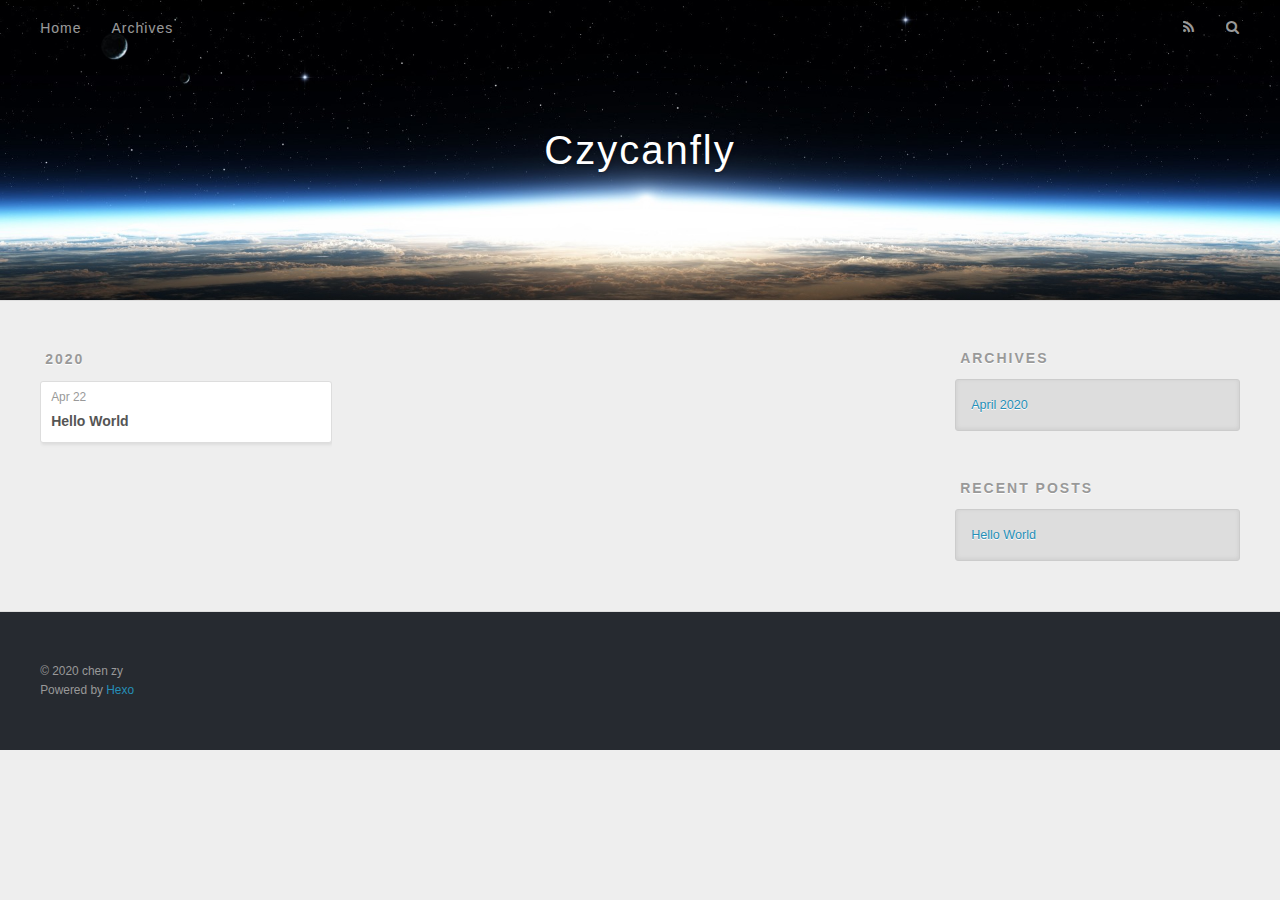
==== archives/index.html @ 30acceb9 "Site updated: 2020-04-22 15:15:13" ====
<!DOCTYPE html>
<html>
<head>
  <meta charset="utf-8">
  

  
  <title>Archives | Czycanfly</title>
  <meta name="viewport" content="width=device-width, initial-scale=1, maximum-scale=1">
  <meta property="og:type" content="website">
<meta property="og:title" content="Czycanfly">
<meta property="og:url" content="http://yoursite.com/archives/index.html">
<meta property="og:site_name" content="Czycanfly">
<meta property="article:author" content="chen zy">
<meta name="twitter:card" content="summary">
  
    <link rel="alternate" href="/atom.xml" title="Czycanfly" type="application/atom+xml">
  
  
    <link rel="icon" href="/favicon.png">
  
  
    <link href="//fonts.googleapis.com/css?family=Source+Code+Pro" rel="stylesheet" type="text/css">
  
  
<link rel="stylesheet" href="/css/style.css">

<meta name="generator" content="Hexo 4.2.0"></head>

<body>
  <div id="container">
    <div id="wrap">
      <header id="header">
  <div id="banner"></div>
  <div id="header-outer" class="outer">
    <div id="header-title" class="inner">
      <h1 id="logo-wrap">
        <a href="/" id="logo">Czycanfly</a>
      </h1>
      
    </div>
    <div id="header-inner" class="inner">
      <nav id="main-nav">
        <a id="main-nav-toggle" class="nav-icon"></a>
        
          <a class="main-nav-link" href="/">Home</a>
        
          <a class="main-nav-link" href="/archives">Archives</a>
        
      </nav>
      <nav id="sub-nav">
        
          <a id="nav-rss-link" class="nav-icon" href="/atom.xml" title="RSS Feed"></a>
        
        <a id="nav-search-btn" class="nav-icon" title="Search"></a>
      </nav>
      <div id="search-form-wrap">
        <form action="//google.com/search" method="get" accept-charset="UTF-8" class="search-form"><input type="search" name="q" class="search-form-input" placeholder="Search"><button type="submit" class="search-form-submit">&#xF002;</button><input type="hidden" name="sitesearch" value="http://yoursite.com"></form>
      </div>
    </div>
  </div>
</header>
      <div class="outer">
        <section id="main">
  
  
    
    
      
      
      <section class="archives-wrap">
        <div class="archive-year-wrap">
          <a href="/archives/2020" class="archive-year">2020</a>
        </div>
        <div class="archives">
    
    <article class="archive-article archive-type-post">
  <div class="archive-article-inner">
    <header class="archive-article-header">
      <a href="/2020/04/22/hello-world/" class="archive-article-date">
  <time datetime="2020-04-22T02:57:32.406Z" itemprop="datePublished">Apr 22</time>
</a>
      
  
    <h1 itemprop="name">
      <a class="archive-article-title" href="/2020/04/22/hello-world/">Hello World</a>
    </h1>
  

    </header>
  </div>
</article>
  
  
    </div></section>
  


</section>
        
          <aside id="sidebar">
  
    

  
    

  
    
  
    
  <div class="widget-wrap">
    <h3 class="widget-title">Archives</h3>
    <div class="widget">
      <ul class="archive-list"><li class="archive-list-item"><a class="archive-list-link" href="/archives/2020/04/">April 2020</a></li></ul>
    </div>
  </div>


  
    
  <div class="widget-wrap">
    <h3 class="widget-title">Recent Posts</h3>
    <div class="widget">
      <ul>
        
          <li>
            <a href="/2020/04/22/hello-world/">Hello World</a>
          </li>
        
      </ul>
    </div>
  </div>

  
</aside>
        
      </div>
      <footer id="footer">
  
  <div class="outer">
    <div id="footer-info" class="inner">
      &copy; 2020 chen zy<br>
      Powered by <a href="http://hexo.io/" target="_blank">Hexo</a>
    </div>
  </div>
</footer>
    </div>
    <nav id="mobile-nav">
  
    <a href="/" class="mobile-nav-link">Home</a>
  
    <a href="/archives" class="mobile-nav-link">Archives</a>
  
</nav>
    

<script src="//ajax.googleapis.com/ajax/libs/jquery/2.0.3/jquery.min.js"></script>


  
<link rel="stylesheet" href="/fancybox/jquery.fancybox.css">

  
<script src="/fancybox/jquery.fancybox.pack.js"></script>




<script src="/js/script.js"></script>




  </div>
</body>
</html>
---- css/style.css ----
body {
  width: 100%;
}
body:before,
body:after {
  content: "";
  display: table;
}
body:after {
  clear: both;
}
html,
body,
div,
span,
applet,
object,
iframe,
h1,
h2,
h3,
h4,
h5,
h6,
p,
blockquote,
pre,
a,
abbr,
acronym,
address,
big,
cite,
code,
del,
dfn,
em,
img,
ins,
kbd,
q,
s,
samp,
small,
strike,
strong,
sub,
sup,
tt,
var,
dl,
dt,
dd,
ol,
ul,
li,
fieldset,
form,
label,
legend,
table,
caption,
tbody,
tfoot,
thead,
tr,
th,
td {
  margin: 0;
  padding: 0;
  border: 0;
  outline: 0;
  font-weight: inherit;
  font-style: inherit;
  font-family: inherit;
  font-size: 100%;
  vertical-align: baseline;
}
body {
  line-height: 1;
  color: #000;
  background: #fff;
}
ol,
ul {
  list-style: none;
}
table {
  border-collapse: separate;
  border-spacing: 0;
  vertical-align: middle;
}
caption,
th,
td {
  text-align: left;
  font-weight: normal;
  vertical-align: middle;
}
a img {
  border: none;
}
input,
button {
  margin: 0;
  padding: 0;
}
input::-moz-focus-inner,
button::-moz-focus-inner {
  border: 0;
  padding: 0;
}
@font-face {
  font-family: FontAwesome;
  font-style: normal;
  font-weight: normal;
  src: url("fonts/fontawesome-webfont.eot?v=#4.0.3");
  src: url("fonts/fontawesome-webfont.eot?#iefix&v=#4.0.3") format("embedded-opentype"), url("fonts/fontawesome-webfont.woff?v=#4.0.3") format("woff"), url("fonts/fontawesome-webfont.ttf?v=#4.0.3") format("truetype"), url("fonts/fontawesome-webfont.svg#fontawesomeregular?v=#4.0.3") format("svg");
}
html,
body,
#container {
  height: 100%;
}
body {
  background: #eee;
  font: 14px -apple-system, BlinkMacSystemFont, "Segoe UI", "Roboto", "Oxygen", "Ubuntu", "Cantarell", "Fira Sans", "Droid Sans", "Helvetica Neue", sans-serif;
  -webkit-text-size-adjust: 100%;
}
.outer {
  max-width: 1220px;
  margin: 0 auto;
  padding: 0 20px;
}
.outer:before,
.outer:after {
  content: "";
  display: table;
}
.outer:after {
  clear: both;
}
.inner {
  display: inline;
  float: left;
  width: 98.33333333333333%;
  margin: 0 0.833333333333333%;
}
.left,
.alignleft {
  float: left;
}
.right,
.alignright {
  float: right;
}
.clear {
  clear: both;
}
#container {
  position: relative;
}
.mobile-nav-on {
  overflow: hidden;
}
#wrap {
  height: 100%;
  width: 100%;
  position: absolute;
  top: 0;
  left: 0;
  -webkit-transition: 0.2s ease-out;
  -moz-transition: 0.2s ease-out;
  -ms-transition: 0.2s ease-out;
  transition: 0.2s ease-out;
  z-index: 1;
  background: #eee;
}
.mobile-nav-on #wrap {
  left: 280px;
}
@media screen and (min-width: 768px) {
  #main {
    display: inline;
    float: left;
    width: 73.33333333333333%;
    margin: 0 0.833333333333333%;
  }
}
.article-date,
.article-category-link,
.archive-year,
.widget-title {
  text-decoration: none;
  text-transform: uppercase;
  letter-spacing: 2px;
  color: #999;
  margin-bottom: 1em;
  margin-left: 5px;
  line-height: 1em;
  text-shadow: 0 1px #fff;
  font-weight: bold;
}
.article-inner,
.archive-article-inner {
  background: #fff;
  -webkit-box-shadow: 1px 2px 3px #ddd;
  box-shadow: 1px 2px 3px #ddd;
  border: 1px solid #ddd;
  border-radius: 3px;
}
.article-entry h1,
.widget h1 {
  font-size: 2em;
}
.article-entry h2,
.widget h2 {
  font-size: 1.5em;
}
.article-entry h3,
.widget h3 {
  font-size: 1.3em;
}
.article-entry h4,
.widget h4 {
  font-size: 1.2em;
}
.article-entry h5,
.widget h5 {
  font-size: 1em;
}
.article-entry h6,
.widget h6 {
  font-size: 1em;
  color: #999;
}
.article-entry hr,
.widget hr {
  border: 1px dashed #ddd;
}
.article-entry strong,
.widget strong {
  font-weight: bold;
}
.article-entry em,
.widget em,
.article-entry cite,
.widget cite {
  font-style: italic;
}
.article-entry sup,
.widget sup,
.article-entry sub,
.widget sub {
  font-size: 0.75em;
  line-height: 0;
  position: relative;
  vertical-align: baseline;
}
.article-entry sup,
.widget sup {
  top: -0.5em;
}
.article-entry sub,
.widget sub {
  bottom: -0.2em;
}
.article-entry small,
.widget small {
  font-size: 0.85em;
}
.article-entry acronym,
.widget acronym,
.article-entry abbr,
.widget abbr {
  border-bottom: 1px dotted;
}
.article-entry ul,
.widget ul,
.article-entry ol,
.widget ol,
.article-entry dl,
.widget dl {
  margin: 0 20px;
  line-height: 1.6em;
}
.article-entry ul ul,
.widget ul ul,
.article-entry ol ul,
.widget ol ul,
.article-entry ul ol,
.widget ul ol,
.article-entry ol ol,
.widget ol ol {
  margin-top: 0;
  margin-bottom: 0;
}
.article-entry ul,
.widget ul {
  list-style: disc;
}
.article-entry ol,
.widget ol {
  list-style: decimal;
}
.article-entry dt,
.widget dt {
  font-weight: bold;
}
#header {
  height: 300px;
  position: relative;
  border-bottom: 1px solid #ddd;
}
#header:before,
#header:after {
  content: "";
  position: absolute;
  left: 0;
  right: 0;
  height: 40px;
}
#header:before {
  top: 0;
  background: -webkit-linear-gradient(rgba(0,0,0,0.2), transparent);
  background: -moz-linear-gradient(rgba(0,0,0,0.2), transparent);
  background: -ms-linear-gradient(rgba(0,0,0,0.2), transparent);
  background: linear-gradient(rgba(0,0,0,0.2), transparent);
}
#header:after {
  bottom: 0;
  background: -webkit-linear-gradient(transparent, rgba(0,0,0,0.2));
  background: -moz-linear-gradient(transparent, rgba(0,0,0,0.2));
  background: -ms-linear-gradient(transparent, rgba(0,0,0,0.2));
  background: linear-gradient(transparent, rgba(0,0,0,0.2));
}
#header-outer {
  height: 100%;
  position: relative;
}
#header-inner {
  position: relative;
  overflow: hidden;
}
#banner {
  position: absolute;
  top: 0;
  left: 0;
  width: 100%;
  height: 100%;
  background: url("images/banner.jpg") center #000;
  -webkit-background-size: cover;
  -moz-background-size: cover;
  background-size: cover;
  z-index: -1;
}
#header-title {
  text-align: center;
  height: 40px;
  position: absolute;
  top: 50%;
  left: 0;
  margin-top: -20px;
}
#logo,
#subtitle {
  text-decoration: none;
  color: #fff;
  font-weight: 300;
  text-shadow: 0 1px 4px rgba(0,0,0,0.3);
}
#logo {
  font-size: 40px;
  line-height: 40px;
  letter-spacing: 2px;
}
#subtitle {
  font-size: 16px;
  line-height: 16px;
  letter-spacing: 1px;
}
#subtitle-wrap {
  margin-top: 16px;
}
#main-nav {
  float: left;
  margin-left: -15px;
}
.nav-icon,
.main-nav-link {
  float: left;
  color: #fff;
  opacity: 0.6;
  text-decoration: none;
  text-shadow: 0 1px rgba(0,0,0,0.2);
  -webkit-transition: opacity 0.2s;
  -moz-transition: opacity 0.2s;
  -ms-transition: opacity 0.2s;
  transition: opacity 0.2s;
  display: block;
  padding: 20px 15px;
}
.nav-icon:hover,
.main-nav-link:hover {
  opacity: 1;
}
.nav-icon {
  font-family: FontAwesome;
  text-align: center;
  font-size: 14px;
  width: 14px;
  height: 14px;
  padding: 20px 15px;
  position: relative;
  cursor: pointer;
}
.main-nav-link {
  font-weight: 300;
  letter-spacing: 1px;
}
@media screen and (max-width: 479px) {
  .main-nav-link {
    display: none;
  }
}
#main-nav-toggle {
  display: none;
}
#main-nav-toggle:before {
  content: "\f0c9";
}
@media screen and (max-width: 479px) {
  #main-nav-toggle {
    display: block;
  }
}
#sub-nav {
  float: right;
  margin-right: -15px;
}
#nav-rss-link:before {
  content: "\f09e";
}
#nav-search-btn:before {
  content: "\f002";
}
#search-form-wrap {
  position: absolute;
  top: 15px;
  width: 150px;
  height: 30px;
  right: -150px;
  opacity: 0;
  -webkit-transition: 0.2s ease-out;
  -moz-transition: 0.2s ease-out;
  -ms-transition: 0.2s ease-out;
  transition: 0.2s ease-out;
}
#search-form-wrap.on {
  opacity: 1;
  right: 0;
}
@media screen and (max-width: 479px) {
  #search-form-wrap {
    width: 100%;
    right: -100%;
  }
}
.search-form {
  position: absolute;
  top: 0;
  left: 0;
  right: 0;
  background: #fff;
  padding: 5px 15px;
  border-radius: 15px;
  -webkit-box-shadow: 0 0 10px rgba(0,0,0,0.3);
  box-shadow: 0 0 10px rgba(0,0,0,0.3);
}
.search-form-input {
  border: none;
  background: none;
  color: #555;
  width: 100%;
  font: 13px -apple-system, BlinkMacSystemFont, "Segoe UI", "Roboto", "Oxygen", "Ubuntu", "Cantarell", "Fira Sans", "Droid Sans", "Helvetica Neue", sans-serif;
  outline: none;
}
.search-form-input::-webkit-search-results-decoration,
.search-form-input::-webkit-search-cancel-button {
  -webkit-appearance: none;
}
.search-form-submit {
  position: absolute;
  top: 50%;
  right: 10px;
  margin-top: -7px;
  font: 13px FontAwesome;
  border: none;
  background: none;
  color: #bbb;
  cursor: pointer;
}
.search-form-submit:hover,
.search-form-submit:focus {
  color: #777;
}
.article {
  margin: 50px 0;
}
.article-inner {
  overflow: hidden;
}
.article-meta:before,
.article-meta:after {
  content: "";
  display: table;
}
.article-meta:after {
  clear: both;
}
.article-date {
  float: left;
}
.article-category {
  float: left;
  line-height: 1em;
  color: #ccc;
  text-shadow: 0 1px #fff;
  margin-left: 8px;
}
.article-category:before {
  content: "\2022";
}
.article-category-link {
  margin: 0 12px 1em;
}
.article-header {
  padding: 20px 20px 0;
}
.article-title {
  text-decoration: none;
  font-size: 2em;
  font-weight: bold;
  color: #555;
  line-height: 1.1em;
  -webkit-transition: color 0.2s;
  -moz-transition: color 0.2s;
  -ms-transition: color 0.2s;
  transition: color 0.2s;
}
a.article-title:hover {
  color: #258fb8;
}
.article-entry {
  color: #555;
  padding: 0 20px;
}
.article-entry:before,
.article-entry:after {
  content: "";
  display: table;
}
.article-entry:after {
  clear: both;
}
.article-entry p,
.article-entry table {
  line-height: 1.6em;
  margin: 1.6em 0;
}
.article-entry h1,
.article-entry h2,
.article-entry h3,
.article-entry h4,
.article-entry h5,
.article-entry h6 {
  font-weight: bold;
}
.article-entry h1,
.article-entry h2,
.article-entry h3,
.article-entry h4,
.article-entry h5,
.article-entry h6 {
  line-height: 1.1em;
  margin: 1.1em 0;
}
.article-entry a {
  color: #258fb8;
  text-decoration: none;
}
.article-entry a:hover {
  text-decoration: underline;
}
.article-entry ul,
.article-entry ol,
.article-entry dl {
  margin-top: 1.6em;
  margin-bottom: 1.6em;
}
.article-entry img,
.article-entry video {
  max-width: 100%;
  height: auto;
  display: block;
  margin: auto;
}
.article-entry iframe {
  border: none;
}
.article-entry table {
  width: 100%;
  border-collapse: collapse;
  border-spacing: 0;
}
.article-entry th {
  font-weight: bold;
  border-bottom: 3px solid #ddd;
  padding-bottom: 0.5em;
}
.article-entry td {
  border-bottom: 1px solid #ddd;
  padding: 10px 0;
}
.article-entry blockquote {
  font-family: Georgia, "Times New Roman", serif;
  font-size: 1.4em;
  margin: 1.6em 20px;
  text-align: center;
}
.article-entry blockquote footer {
  font-size: 14px;
  margin: 1.6em 0;
  font-family: -apple-system, BlinkMacSystemFont, "Segoe UI", "Roboto", "Oxygen", "Ubuntu", "Cantarell", "Fira Sans", "Droid Sans", "Helvetica Neue", sans-serif;
}
.article-entry blockquote footer cite:before {
  content: "—";
  padding: 0 0.5em;
}
.article-entry .pullquote {
  text-align: left;
  width: 45%;
  margin: 0;
}
.article-entry .pullquote.left {
  margin-left: 0.5em;
  margin-right: 1em;
}
.article-entry .pullquote.right {
  margin-right: 0.5em;
  margin-left: 1em;
}
.article-entry .caption {
  color: #999;
  display: block;
  font-size: 0.9em;
  margin-top: 0.5em;
  position: relative;
  text-align: center;
}
.article-entry .video-container {
  position: relative;
  padding-top: 56.25%;
  height: 0;
  overflow: hidden;
}
.article-entry .video-container iframe,
.article-entry .video-container object,
.article-entry .video-container embed {
  position: absolute;
  top: 0;
  left: 0;
  width: 100%;
  height: 100%;
  margin-top: 0;
}
.article-more-link a {
  display: inline-block;
  line-height: 1em;
  padding: 6px 15px;
  border-radius: 15px;
  background: #eee;
  color: #999;
  text-shadow: 0 1px #fff;
  text-decoration: none;
}
.article-more-link a:hover {
  background: #258fb8;
  color: #fff;
  text-decoration: none;
  text-shadow: 0 1px #1e7293;
}
.article-footer {
  font-size: 0.85em;
  line-height: 1.6em;
  border-top: 1px solid #ddd;
  padding-top: 1.6em;
  margin: 0 20px 20px;
}
.article-footer:before,
.article-footer:after {
  content: "";
  display: table;
}
.article-footer:after {
  clear: both;
}
.article-footer a {
  color: #999;
  text-decoration: none;
}
.article-footer a:hover {
  color: #555;
}
.article-tag-list-item {
  float: left;
  margin-right: 10px;
}
.article-tag-list-link:before {
  content: "#";
}
.article-comment-link {
  float: right;
}
.article-comment-link:before {
  content: "\f075";
  font-family: FontAwesome;
  padding-right: 8px;
}
.article-share-link {
  cursor: pointer;
  float: right;
  margin-left: 20px;
}
.article-share-link:before {
  content: "\f064";
  font-family: FontAwesome;
  padding-right: 6px;
}
#article-nav {
  position: relative;
}
#article-nav:before,
#article-nav:after {
  content: "";
  display: table;
}
#article-nav:after {
  clear: both;
}
@media screen and (min-width: 768px) {
  #article-nav {
    margin: 50px 0;
  }
  #article-nav:before {
    width: 8px;
    height: 8px;
    position: absolute;
    top: 50%;
    left: 50%;
    margin-top: -4px;
    margin-left: -4px;
    content: "";
    border-radius: 50%;
    background: #ddd;
    -webkit-box-shadow: 0 1px 2px #fff;
    box-shadow: 0 1px 2px #fff;
  }
}
.article-nav-link-wrap {
  text-decoration: none;
  text-shadow: 0 1px #fff;
  color: #999;
  -webkit-box-sizing: border-box;
  -moz-box-sizing: border-box;
  box-sizing: border-box;
  margin-top: 50px;
  text-align: center;
  display: block;
}
.article-nav-link-wrap:hover {
  color: #555;
}
@media screen and (min-width: 768px) {
  .article-nav-link-wrap {
    width: 50%;
    margin-top: 0;
  }
}
@media screen and (min-width: 768px) {
  #article-nav-newer {
    float: left;
    text-align: right;
    padding-right: 20px;
  }
}
@media screen and (min-width: 768px) {
  #article-nav-older {
    float: right;
    text-align: left;
    padding-left: 20px;
  }
}
.article-nav-caption {
  text-transform: uppercase;
  letter-spacing: 2px;
  color: #ddd;
  line-height: 1em;
  font-weight: bold;
}
#article-nav-newer .article-nav-caption {
  margin-right: -2px;
}
.article-nav-title {
  font-size: 0.85em;
  line-height: 1.6em;
  margin-top: 0.5em;
}
.article-share-box {
  position: absolute;
  display: none;
  background: #fff;
  -webkit-box-shadow: 1px 2px 10px rgba(0,0,0,0.2);
  box-shadow: 1px 2px 10px rgba(0,0,0,0.2);
  border-radius: 3px;
  margin-left: -145px;
  overflow: hidden;
  z-index: 1;
}
.article-share-box.on {
  display: block;
}
.article-share-input {
  width: 100%;
  background: none;
  -webkit-box-sizing: border-box;
  -moz-box-sizing: border-box;
  box-sizing: border-box;
  font: 14px -apple-system, BlinkMacSystemFont, "Segoe UI", "Roboto", "Oxygen", "Ubuntu", "Cantarell", "Fira Sans", "Droid Sans", "Helvetica Neue", sans-serif;
  padding: 0 15px;
  color: #555;
  outline: none;
  border: 1px solid #ddd;
  border-radius: 3px 3px 0 0;
  height: 36px;
  line-height: 36px;
}
.article-share-links {
  background: #eee;
}
.article-share-links:before,
.article-share-links:after {
  content: "";
  display: table;
}
.article-share-links:after {
  clear: both;
}
.article-share-twitter,
.article-share-facebook,
.article-share-pinterest,
.article-share-google {
  width: 50px;
  height: 36px;
  display: block;
  float: left;
  position: relative;
  color: #999;
  text-shadow: 0 1px #fff;
}
.article-share-twitter:before,
.article-share-facebook:before,
.article-share-pinterest:before,
.article-share-google:before {
  font-size: 20px;
  font-family: FontAwesome;
  width: 20px;
  height: 20px;
  position: absolute;
  top: 50%;
  left: 50%;
  margin-top: -10px;
  margin-left: -10px;
  text-align: center;
}
.article-share-twitter:hover,
.article-share-facebook:hover,
.article-share-pinterest:hover,
.article-share-google:hover {
  color: #fff;
}
.article-share-twitter:before {
  content: "\f099";
}
.article-share-twitter:hover {
  background: #00aced;
  text-shadow: 0 1px #008abe;
}
.article-share-facebook:before {
  content: "\f09a";
}
.article-share-facebook:hover {
  background: #3b5998;
  text-shadow: 0 1px #2f477a;
}
.article-share-pinterest:before {
  content: "\f0d2";
}
.article-share-pinterest:hover {
  background: #cb2027;
  text-shadow: 0 1px #a21a1f;
}
.article-share-google:before {
  content: "\f0d5";
}
.article-share-google:hover {
  background: #dd4b39;
  text-shadow: 0 1px #be3221;
}
.article-gallery {
  background: #000;
  position: relative;
}
.article-gallery-photos {
  position: relative;
  overflow: hidden;
}
.article-gallery-img {
  display: none;
  max-width: 100%;
}
.article-gallery-img:first-child {
  display: block;
}
.article-gallery-img.loaded {
  position: absolute;
  display: block;
}
.article-gallery-img img {
  display: block;
  max-width: 100%;
  margin: 0 auto;
}
#comments {
  background: #fff;
  -webkit-box-shadow: 1px 2px 3px #ddd;
  box-shadow: 1px 2px 3px #ddd;
  padding: 20px;
  border: 1px solid #ddd;
  border-radius: 3px;
  margin: 50px 0;
}
#comments a {
  color: #258fb8;
}
.archives-wrap {
  margin: 50px 0;
}
.archives:before,
.archives:after {
  content: "";
  display: table;
}
.archives:after {
  clear: both;
}
.archive-year-wrap {
  margin-bottom: 1em;
}
.archives {
  -webkit-column-gap: 10px;
  -moz-column-gap: 10px;
  column-gap: 10px;
}
@media screen and (min-width: 480px) and (max-width: 767px) {
  .archives {
    -webkit-column-count: 2;
    -moz-column-count: 2;
    column-count: 2;
  }
}
@media screen and (min-width: 768px) {
  .archives {
    -webkit-column-count: 3;
    -moz-column-count: 3;
    column-count: 3;
  }
}
.archive-article {
  -webkit-column-break-inside: avoid;
  page-break-inside: avoid;
  overflow: hidden;
  break-inside: avoid-column;
}
.archive-article-inner {
  padding: 10px;
  margin-bottom: 15px;
}
.archive-article-title {
  text-decoration: none;
  font-weight: bold;
  color: #555;
  -webkit-transition: color 0.2s;
  -moz-transition: color 0.2s;
  -ms-transition: color 0.2s;
  transition: color 0.2s;
  line-height: 1.6em;
}
.archive-article-title:hover {
  color: #258fb8;
}
.archive-article-footer {
  margin-top: 1em;
}
.archive-article-date {
  color: #999;
  text-decoration: none;
  font-size: 0.85em;
  line-height: 1em;
  margin-bottom: 0.5em;
  display: block;
}
#page-nav {
  margin: 50px auto;
  background: #fff;
  -webkit-box-shadow: 1px 2px 3px #ddd;
  box-shadow: 1px 2px 3px #ddd;
  border: 1px solid #ddd;
  border-radius: 3px;
  text-align: center;
  color: #999;
  overflow: hidden;
}
#page-nav:before,
#page-nav:after {
  content: "";
  display: table;
}
#page-nav:after {
  clear: both;
}
#page-nav a,
#page-nav span {
  padding: 10px 20px;
  line-height: 1;
  height: 2ex;
}
#page-nav a {
  color: #999;
  text-decoration: none;
}
#page-nav a:hover {
  background: #999;
  color: #fff;
}
#page-nav .prev {
  float: left;
}
#page-nav .next {
  float: right;
}
#page-nav .page-number {
  display: inline-block;
}
@media screen and (max-width: 479px) {
  #page-nav .page-number {
    display: none;
  }
}
#page-nav .current {
  color: #555;
  font-weight: bold;
}
#page-nav .space {
  color: #ddd;
}
#footer {
  background: #262a30;
  padding: 50px 0;
  border-top: 1px solid #ddd;
  color: #999;
}
#footer a {
  color: #258fb8;
  text-decoration: none;
}
#footer a:hover {
  text-decoration: underline;
}
#footer-info {
  line-height: 1.6em;
  font-size: 0.85em;
}
.article-entry pre,
.article-entry .highlight {
  background: #2d2d2d;
  margin: 0 -20px;
  padding: 15px 20px;
  border-style: solid;
  border-color: #ddd;
  border-width: 1px 0;
  overflow: auto;
  color: #ccc;
  line-height: 22.400000000000002px;
}
.article-entry .highlight .gutter pre,
.article-entry .gist .gist-file .gist-data .line-numbers {
  color: #666;
  font-size: 0.85em;
}
.article-entry pre,
.article-entry code {
  font-family: "Source Code Pro", Consolas, Monaco, Menlo, Consolas, monospace;
}
.article-entry code {
  background: #eee;
  text-shadow: 0 1px #fff;
  padding: 0 0.3em;
}
.article-entry pre code {
  background: none;
  text-shadow: none;
  padding: 0;
}
.article-entry .highlight pre {
  border: none;
  margin: 0;
  padding: 0;
}
.article-entry .highlight table {
  margin: 0;
  width: auto;
}
.article-entry .highlight td {
  border: none;
  padding: 0;
}
.article-entry .highlight figcaption {
  font-size: 0.85em;
  color: #999;
  line-height: 1em;
  margin-bottom: 1em;
}
.article-entry .highlight figcaption:before,
.article-entry .highlight figcaption:after {
  content: "";
  display: table;
}
.article-entry .highlight figcaption:after {
  clear: both;
}
.article-entry .highlight figcaption a {
  float: right;
}
.article-entry .highlight .gutter pre {
  text-align: right;
  padding-right: 20px;
}
.article-entry .highlight .line {
  height: 22.400000000000002px;
}
.article-entry .highlight .line.marked {
  background: #515151;
}
.article-entry .gist {
  margin: 0 -20px;
  border-style: solid;
  border-color: #ddd;
  border-width: 1px 0;
  background: #2d2d2d;
  padding: 15px 20px 15px 0;
}
.article-entry .gist .gist-file {
  border: none;
  font-family: "Source Code Pro", Consolas, Monaco, Menlo, Consolas, monospace;
  margin: 0;
}
.article-entry .gist .gist-file .gist-data {
  background: none;
  border: none;
}
.article-entry .gist .gist-file .gist-data .line-numbers {
  background: none;
  border: none;
  padding: 0 20px 0 0;
}
.article-entry .gist .gist-file .gist-data .line-data {
  padding: 0 !important;
}
.article-entry .gist .gist-file .highlight {
  margin: 0;
  padding: 0;
  border: none;
}
.article-entry .gist .gist-file .gist-meta {
  background: #2d2d2d;
  color: #999;
  font: 0.85em -apple-system, BlinkMacSystemFont, "Segoe UI", "Roboto", "Oxygen", "Ubuntu", "Cantarell", "Fira Sans", "Droid Sans", "Helvetica Neue", sans-serif;
  text-shadow: 0 0;
  padding: 0;
  margin-top: 1em;
  margin-left: 20px;
}
.article-entry .gist .gist-file .gist-meta a {
  color: #258fb8;
  font-weight: normal;
}
.article-entry .gist .gist-file .gist-meta a:hover {
  text-decoration: underline;
}
pre .comment,
pre .title {
  color: #999;
}
pre .variable,
pre .attribute,
pre .tag,
pre .regexp,
pre .ruby .constant,
pre .xml .tag .title,
pre .xml .pi,
pre .xml .doctype,
pre .html .doctype,
pre .css .id,
pre .css .class,
pre .css .pseudo {
  color: #f2777a;
}
pre .number,
pre .preprocessor,
pre .built_in,
pre .literal,
pre .params,
pre .constant {
  color: #f99157;
}
pre .class,
pre .ruby .class .title,
pre .css .rules .attribute {
  color: #9c9;
}
pre .string,
pre .value,
pre .inheritance,
pre .header,
pre .ruby .symbol,
pre .xml .cdata {
  color: #9c9;
}
pre .css .hexcolor {
  color: #6cc;
}
pre .function,
pre .python .decorator,
pre .python .title,
pre .ruby .function .title,
pre .ruby .title .keyword,
pre .perl .sub,
pre .javascript .title,
pre .coffeescript .title {
  color: #69c;
}
pre .keyword,
pre .javascript .function {
  color: #c9c;
}
@media screen and (max-width: 479px) {
  #mobile-nav {
    position: absolute;
    top: 0;
    left: 0;
    width: 280px;
    height: 100%;
    background: #191919;
    border-right: 1px solid #fff;
  }
}
@media screen and (max-width: 479px) {
  .mobile-nav-link {
    display: block;
    color: #999;
    text-decoration: none;
    padding: 15px 20px;
    font-weight: bold;
  }
  .mobile-nav-link:hover {
    color: #fff;
  }
}
@media screen and (min-width: 768px) {
  #sidebar {
    display: inline;
    float: left;
    width: 23.333333333333332%;
    margin: 0 0.833333333333333%;
  }
}
.widget-wrap {
  margin: 50px 0;
}
.widget {
  color: #777;
  text-shadow: 0 1px #fff;
  background: #ddd;
  -webkit-box-shadow: 0 -1px 4px #ccc inset;
  box-shadow: 0 -1px 4px #ccc inset;
  border: 1px solid #ccc;
  padding: 15px;
  border-radius: 3px;
}
.widget a {
  color: #258fb8;
  text-decoration: none;
}
.widget a:hover {
  text-decoration: underline;
}
.widget ul ul,
.widget ol ul,
.widget dl ul,
.widget ul ol,
.widget ol ol,
.widget dl ol,
.widget ul dl,
.widget ol dl,
.widget dl dl {
  margin-left: 15px;
  list-style: disc;
}
.widget {
  line-height: 1.6em;
  word-wrap: break-word;
  font-size: 0.9em;
}
.widget ul,
.widget ol {
  list-style: none;
  margin: 0;
}
.widget ul ul,
.widget ol ul,
.widget ul ol,
.widget ol ol {
  margin: 0 20px;
}
.widget ul ul,
.widget ol ul {
  list-style: disc;
}
.widget ul ol,
.widget ol ol {
  list-style: decimal;
}
.category-list-count,
.tag-list-count,
.archive-list-count {
  padding-left: 5px;
  color: #999;
  font-size: 0.85em;
}
.category-list-count:before,
.tag-list-count:before,
.archive-list-count:before {
  content: "(";
}
.category-list-count:after,
.tag-list-count:after,
.archive-list-count:after {
  content: ")";
}
.tagcloud a {
  margin-right: 5px;
  display: inline-block;
}
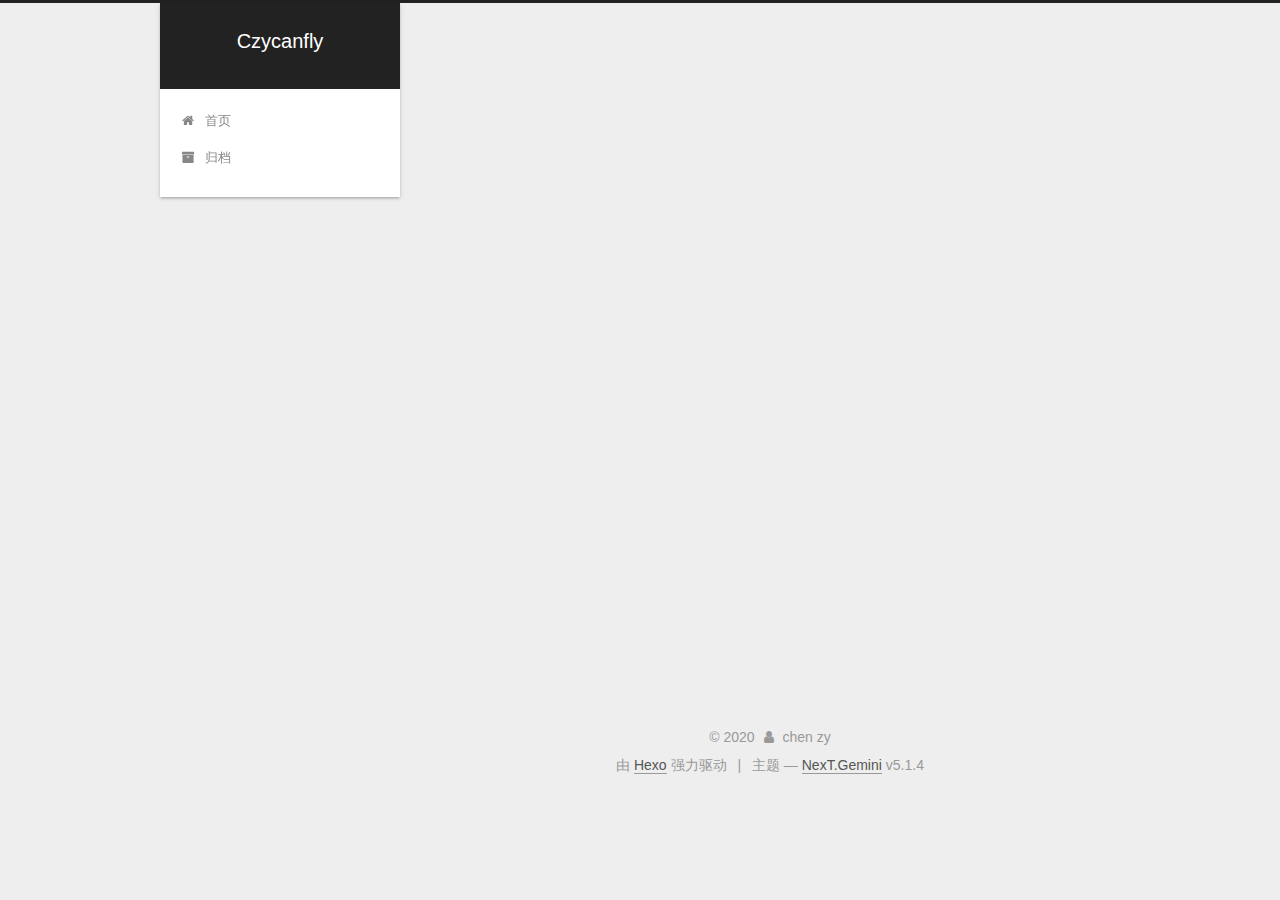
==== commit 19375569: "Site updated: 2020-04-22 15:53:08" ====
--- a/archives/index.html
+++ b/archives/index.html
@@ -1,177 +1,594 @@
 <!DOCTYPE html>
-<html>
+
+
+
+  
+
+
+<html class="theme-next gemini use-motion" lang="zh-Hans">
 <head>
-  <meta charset="utf-8">
-  
-
-  
-  <title>Archives | Czycanfly</title>
-  <meta name="viewport" content="width=device-width, initial-scale=1, maximum-scale=1">
-  <meta property="og:type" content="website">
+  <meta charset="UTF-8"/>
+<meta http-equiv="X-UA-Compatible" content="IE=edge" />
+<meta name="viewport" content="width=device-width, initial-scale=1, maximum-scale=1"/>
+<meta name="theme-color" content="#222">
+
+
+
+
+
+
+
+
+
+<meta http-equiv="Cache-Control" content="no-transform" />
+<meta http-equiv="Cache-Control" content="no-siteapp" />
+
+
+
+
+
+
+
+
+
+
+
+
+
+
+
+
+  
+  
+  <link href="/lib/fancybox/source/jquery.fancybox.css?v=2.1.5" rel="stylesheet" type="text/css" />
+
+
+
+
+
+
+
+<link href="/lib/font-awesome/css/font-awesome.min.css?v=4.6.2" rel="stylesheet" type="text/css" />
+
+<link href="/css/main.css?v=5.1.4" rel="stylesheet" type="text/css" />
+
+
+  <link rel="apple-touch-icon" sizes="180x180" href="/images/apple-touch-icon-next.png?v=5.1.4">
+
+
+  <link rel="icon" type="image/png" sizes="32x32" href="/images/favicon-32x32-next.png?v=5.1.4">
+
+
+  <link rel="icon" type="image/png" sizes="16x16" href="/images/favicon-16x16-next.png?v=5.1.4">
+
+
+  <link rel="mask-icon" href="/images/logo.svg?v=5.1.4" color="#222">
+
+
+
+
+
+  <meta name="keywords" content="Hexo, NexT" />
+
+
+
+
+
+
+
+
+
+
+<meta property="og:type" content="website">
 <meta property="og:title" content="Czycanfly">
 <meta property="og:url" content="http://yoursite.com/archives/index.html">
 <meta property="og:site_name" content="Czycanfly">
 <meta property="article:author" content="chen zy">
 <meta name="twitter:card" content="summary">
-  
-    <link rel="alternate" href="/atom.xml" title="Czycanfly" type="application/atom+xml">
-  
-  
-    <link rel="icon" href="/favicon.png">
-  
-  
-    <link href="//fonts.googleapis.com/css?family=Source+Code+Pro" rel="stylesheet" type="text/css">
-  
-  
-<link rel="stylesheet" href="/css/style.css">
+
+
+
+<script type="text/javascript" id="hexo.configurations">
+  var NexT = window.NexT || {};
+  var CONFIG = {
+    root: '/',
+    scheme: 'Gemini',
+    version: '5.1.4',
+    sidebar: {"position":"left","display":"post","offset":12,"b2t":false,"scrollpercent":false,"onmobile":false},
+    fancybox: true,
+    tabs: true,
+    motion: {"enable":true,"async":false,"transition":{"post_block":"fadeIn","post_header":"slideDownIn","post_body":"slideDownIn","coll_header":"slideLeftIn","sidebar":"slideUpIn"}},
+    duoshuo: {
+      userId: '0',
+      author: '博主'
+    },
+    algolia: {
+      applicationID: '',
+      apiKey: '',
+      indexName: '',
+      hits: {"per_page":10},
+      labels: {"input_placeholder":"Search for Posts","hits_empty":"We didn't find any results for the search: ${query}","hits_stats":"${hits} results found in ${time} ms"}
+    }
+  };
+</script>
+
+
+
+  <link rel="canonical" href="http://yoursite.com/archives/"/>
+
+
+
+
+
+  <title>归档 | Czycanfly</title>
+  
+
+
+
+
+
+
+
 
 <meta name="generator" content="Hexo 4.2.0"></head>
 
-<body>
-  <div id="container">
-    <div id="wrap">
-      <header id="header">
-  <div id="banner"></div>
-  <div id="header-outer" class="outer">
-    <div id="header-title" class="inner">
-      <h1 id="logo-wrap">
-        <a href="/" id="logo">Czycanfly</a>
-      </h1>
-      
+<body itemscope itemtype="http://schema.org/WebPage" lang="zh-Hans">
+
+  
+  
+    
+  
+
+  <div class="container sidebar-position-left page-archive">
+    <div class="headband"></div>
+
+    <header id="header" class="header" itemscope itemtype="http://schema.org/WPHeader">
+      <div class="header-inner"><div class="site-brand-wrapper">
+  <div class="site-meta ">
+    
+
+    <div class="custom-logo-site-title">
+      <a href="/"  class="brand" rel="start">
+        <span class="logo-line-before"><i></i></span>
+        <span class="site-title">Czycanfly</span>
+        <span class="logo-line-after"><i></i></span>
+      </a>
     </div>
-    <div id="header-inner" class="inner">
-      <nav id="main-nav">
-        <a id="main-nav-toggle" class="nav-icon"></a>
-        
-          <a class="main-nav-link" href="/">Home</a>
-        
-          <a class="main-nav-link" href="/archives">Archives</a>
-        
-      </nav>
-      <nav id="sub-nav">
-        
-          <a id="nav-rss-link" class="nav-icon" href="/atom.xml" title="RSS Feed"></a>
-        
-        <a id="nav-search-btn" class="nav-icon" title="Search"></a>
-      </nav>
-      <div id="search-form-wrap">
-        <form action="//google.com/search" method="get" accept-charset="UTF-8" class="search-form"><input type="search" name="q" class="search-form-input" placeholder="Search"><button type="submit" class="search-form-submit">&#xF002;</button><input type="hidden" name="sitesearch" value="http://yoursite.com"></form>
+      
+        <p class="site-subtitle"></p>
+      
+  </div>
+
+  <div class="site-nav-toggle">
+    <button>
+      <span class="btn-bar"></span>
+      <span class="btn-bar"></span>
+      <span class="btn-bar"></span>
+    </button>
+  </div>
+</div>
+
+<nav class="site-nav">
+  
+
+  
+    <ul id="menu" class="menu">
+      
+        
+        <li class="menu-item menu-item-home">
+          <a href="/%20" rel="section">
+            
+              <i class="menu-item-icon fa fa-fw fa-home"></i> <br />
+            
+            首页
+          </a>
+        </li>
+      
+        
+        <li class="menu-item menu-item-archives">
+          <a href="/archives/%20" rel="section">
+            
+              <i class="menu-item-icon fa fa-fw fa-archive"></i> <br />
+            
+            归档
+          </a>
+        </li>
+      
+
+      
+    </ul>
+  
+
+  
+</nav>
+
+
+
+ </div>
+    </header>
+
+    <main id="main" class="main">
+      <div class="main-inner">
+        <div class="content-wrap">
+          <div id="content" class="content">
+            
+
+  
+  
+  
+  <div class="post-block archive">
+    <div id="posts" class="posts-collapse">
+      <span class="archive-move-on"></span>
+
+      <span class="archive-page-counter">
+        
+        
+        
+          
+        
+        嗯..! 目前共计 2 篇日志。 继续努力。
+      </span>
+
+      
+
+        
+        
+        
+
+        
+          
+          <div class="collection-title">
+            <h1 class="archive-year" id="archive-year-2020">2020</h1>
+          </div>
+        
+        
+
+        
+
+  <article class="post post-type-normal" itemscope itemtype="http://schema.org/Article">
+    <header class="post-header">
+
+      <h2 class="post-title">
+        
+            <a class="post-title-link" href="/2020/04/22/my-blog/" itemprop="url">
+              
+                <span itemprop="name">测试博客</span>
+              
+            </a>
+        
+      </h2>
+
+      <div class="post-meta">
+        <time class="post-time" itemprop="dateCreated"
+              datetime="2020-04-22T15:20:27+08:00"
+              content="2020-04-22" >
+          04-22
+        </time>
       </div>
+
+    </header>
+  </article>
+
+
+
+      
+
+        
+        
+        
+
+        
+        
+
+        
+
+  <article class="post post-type-normal" itemscope itemtype="http://schema.org/Article">
+    <header class="post-header">
+
+      <h2 class="post-title">
+        
+            <a class="post-title-link" href="/2020/04/22/hello-world/" itemprop="url">
+              
+                <span itemprop="name">Hello World</span>
+              
+            </a>
+        
+      </h2>
+
+      <div class="post-meta">
+        <time class="post-time" itemprop="dateCreated"
+              datetime="2020-04-22T10:57:32+08:00"
+              content="2020-04-22" >
+          04-22
+        </time>
+      </div>
+
+    </header>
+  </article>
+
+
+
+      
+
     </div>
   </div>
-</header>
-      <div class="outer">
-        <section id="main">
-  
-  
-    
-    
-      
-      
-      <section class="archives-wrap">
-        <div class="archive-year-wrap">
-          <a href="/archives/2020" class="archive-year">2020</a>
+  
+  
+  
+
+  
+
+
+
+          </div>
+          
+
+
+          
+
         </div>
-        <div class="archives">
-    
-    <article class="archive-article archive-type-post">
-  <div class="archive-article-inner">
-    <header class="archive-article-header">
-      <a href="/2020/04/22/hello-world/" class="archive-article-date">
-  <time datetime="2020-04-22T02:57:32.406Z" itemprop="datePublished">Apr 22</time>
-</a>
-      
-  
-    <h1 itemprop="name">
-      <a class="archive-article-title" href="/2020/04/22/hello-world/">Hello World</a>
-    </h1>
-  
-
-    </header>
-  </div>
-</article>
-  
-  
-    </div></section>
-  
-
-
-</section>
-        
-          <aside id="sidebar">
-  
-    
-
-  
-    
-
-  
-    
-  
-    
-  <div class="widget-wrap">
-    <h3 class="widget-title">Archives</h3>
-    <div class="widget">
-      <ul class="archive-list"><li class="archive-list-item"><a class="archive-list-link" href="/archives/2020/04/">April 2020</a></li></ul>
+        
+          
+  
+  <div class="sidebar-toggle">
+    <div class="sidebar-toggle-line-wrap">
+      <span class="sidebar-toggle-line sidebar-toggle-line-first"></span>
+      <span class="sidebar-toggle-line sidebar-toggle-line-middle"></span>
+      <span class="sidebar-toggle-line sidebar-toggle-line-last"></span>
     </div>
   </div>
 
-
-  
+  <aside id="sidebar" class="sidebar">
     
-  <div class="widget-wrap">
-    <h3 class="widget-title">Recent Posts</h3>
-    <div class="widget">
-      <ul>
-        
-          <li>
-            <a href="/2020/04/22/hello-world/">Hello World</a>
-          </li>
-        
-      </ul>
+    <div class="sidebar-inner">
+
+      
+
+      
+
+      <section class="site-overview-wrap sidebar-panel sidebar-panel-active">
+        <div class="site-overview">
+          <div class="site-author motion-element" itemprop="author" itemscope itemtype="http://schema.org/Person">
+            
+              <p class="site-author-name" itemprop="name">chen zy</p>
+              <p class="site-description motion-element" itemprop="description"></p>
+          </div>
+
+          <nav class="site-state motion-element">
+
+            
+              <div class="site-state-item site-state-posts">
+              
+                <a href="/archives/%20%7C%7C%20archive">
+              
+                  <span class="site-state-item-count">2</span>
+                  <span class="site-state-item-name">日志</span>
+                </a>
+              </div>
+            
+
+            
+
+            
+
+          </nav>
+
+          
+
+          
+
+          
+          
+
+          
+          
+
+          
+
+        </div>
+      </section>
+
+      
+
+      
+
     </div>
+  </aside>
+
+
+        
+      </div>
+    </main>
+
+    <footer id="footer" class="footer">
+      <div class="footer-inner">
+        <div class="copyright">&copy; <span itemprop="copyrightYear">2020</span>
+  <span class="with-love">
+    <i class="fa fa-user"></i>
+  </span>
+  <span class="author" itemprop="copyrightHolder">chen zy</span>
+
+  
+</div>
+
+
+  <div class="powered-by">由 <a class="theme-link" target="_blank" href="https://hexo.io">Hexo</a> 强力驱动</div>
+
+
+
+  <span class="post-meta-divider">|</span>
+
+
+
+  <div class="theme-info">主题 &mdash; <a class="theme-link" target="_blank" href="https://github.com/iissnan/hexo-theme-next">NexT.Gemini</a> v5.1.4</div>
+
+
+
+
+        
+
+
+
+
+
+
+
+        
+      </div>
+    </footer>
+
+    
+      <div class="back-to-top">
+        <i class="fa fa-arrow-up"></i>
+        
+      </div>
+    
+
+    
+
   </div>
 
   
-</aside>
-        
-      </div>
-      <footer id="footer">
-  
-  <div class="outer">
-    <div id="footer-info" class="inner">
-      &copy; 2020 chen zy<br>
-      Powered by <a href="http://hexo.io/" target="_blank">Hexo</a>
-    </div>
-  </div>
-</footer>
-    </div>
-    <nav id="mobile-nav">
-  
-    <a href="/" class="mobile-nav-link">Home</a>
-  
-    <a href="/archives" class="mobile-nav-link">Archives</a>
-  
-</nav>
-    
-
-<script src="//ajax.googleapis.com/ajax/libs/jquery/2.0.3/jquery.min.js"></script>
-
-
-  
-<link rel="stylesheet" href="/fancybox/jquery.fancybox.css">
-
-  
-<script src="/fancybox/jquery.fancybox.pack.js"></script>
-
-
-
-
-<script src="/js/script.js"></script>
-
-
-
-
-  </div>
+
+<script type="text/javascript">
+  if (Object.prototype.toString.call(window.Promise) !== '[object Function]') {
+    window.Promise = null;
+  }
+</script>
+
+
+
+
+
+
+
+
+
+  
+
+
+
+
+
+
+
+
+
+
+
+
+  
+  
+    <script type="text/javascript" src="/lib/jquery/index.js?v=2.1.3"></script>
+  
+
+  
+  
+    <script type="text/javascript" src="/lib/fastclick/lib/fastclick.min.js?v=1.0.6"></script>
+  
+
+  
+  
+    <script type="text/javascript" src="/lib/jquery_lazyload/jquery.lazyload.js?v=1.9.7"></script>
+  
+
+  
+  
+    <script type="text/javascript" src="/lib/velocity/velocity.min.js?v=1.2.1"></script>
+  
+
+  
+  
+    <script type="text/javascript" src="/lib/velocity/velocity.ui.min.js?v=1.2.1"></script>
+  
+
+  
+  
+    <script type="text/javascript" src="/lib/fancybox/source/jquery.fancybox.pack.js?v=2.1.5"></script>
+  
+
+
+  
+
+
+  <script type="text/javascript" src="/js/src/utils.js?v=5.1.4"></script>
+
+  <script type="text/javascript" src="/js/src/motion.js?v=5.1.4"></script>
+
+
+
+  
+  
+
+
+  <script type="text/javascript" src="/js/src/affix.js?v=5.1.4"></script>
+
+  <script type="text/javascript" src="/js/src/schemes/pisces.js?v=5.1.4"></script>
+
+
+
+  
+
+  
+
+
+  <script type="text/javascript" src="/js/src/bootstrap.js?v=5.1.4"></script>
+
+
+
+  
+
+
+  
+
+
+
+
+	
+
+
+
+
+
+  
+
+
+
+
+
+  
+
+
+
+
+
+
+
+
+
+
+
+
+  
+
+
+
+
+
+  
+
+  
+
+  
+
+  
+  
+
+  
+
+  
+
+  
+
 </body>
-</html>+</html>
--- a/css/main.css
+++ b/css/main.css
@@ -0,0 +1,3123 @@
+/* normalize.css v3.0.2 | MIT License | git.io/normalize */
+html {
+  font-family: sans-serif; /* 1 */
+  -ms-text-size-adjust: 100%; /* 2 */
+  -webkit-text-size-adjust: 100%; /* 2 */
+}
+body {
+  margin: 0;
+}
+article,
+aside,
+details,
+figcaption,
+figure,
+footer,
+header,
+hgroup,
+main,
+menu,
+nav,
+section,
+summary {
+  display: block;
+}
+audio,
+canvas,
+progress,
+video {
+  display: inline-block; /* 1 */
+  vertical-align: baseline; /* 2 */
+}
+audio:not([controls]) {
+  display: none;
+  height: 0;
+}
+[hidden],
+template {
+  display: none;
+}
+a {
+  background-color: transparent;
+}
+a:active,
+a:hover {
+  outline: 0;
+}
+abbr[title] {
+  border-bottom: 1px dotted;
+}
+b,
+strong {
+  font-weight: bold;
+}
+dfn {
+  font-style: italic;
+}
+h1 {
+  font-size: 2em;
+  margin: 0.67em 0;
+}
+mark {
+  background: #ff0;
+  color: #000;
+}
+small {
+  font-size: 80%;
+}
+sub,
+sup {
+  font-size: 75%;
+  line-height: 0;
+  position: relative;
+  vertical-align: baseline;
+}
+sup {
+  top: -0.5em;
+}
+sub {
+  bottom: -0.25em;
+}
+img {
+  border: 0;
+}
+svg:not(:root) {
+  overflow: hidden;
+}
+figure {
+  margin: 1em 40px;
+}
+hr {
+  -moz-box-sizing: content-box;
+  box-sizing: content-box;
+  height: 0;
+}
+pre {
+  overflow: auto;
+}
+code,
+kbd,
+pre,
+samp {
+  font-family: monospace, monospace;
+  font-size: 1em;
+}
+button,
+input,
+optgroup,
+select,
+textarea {
+  color: inherit; /* 1 */
+  font: inherit; /* 2 */
+  margin: 0; /* 3 */
+}
+button {
+  overflow: visible;
+}
+button,
+select {
+  text-transform: none;
+}
+button,
+html input[type="button"],
+input[type="reset"],
+input[type="submit"] {
+  -webkit-appearance: button; /* 2 */
+  cursor: pointer; /* 3 */
+}
+button[disabled],
+html input[disabled] {
+  cursor: default;
+}
+button::-moz-focus-inner,
+input::-moz-focus-inner {
+  border: 0;
+  padding: 0;
+}
+input {
+  line-height: normal;
+}
+input[type="checkbox"],
+input[type="radio"] {
+  box-sizing: border-box; /* 1 */
+  padding: 0; /* 2 */
+}
+input[type="number"]::-webkit-inner-spin-button,
+input[type="number"]::-webkit-outer-spin-button {
+  height: auto;
+}
+input[type="search"] {
+  -webkit-appearance: textfield; /* 1 */
+  -moz-box-sizing: content-box;
+  -webkit-box-sizing: content-box; /* 2 */
+  box-sizing: content-box;
+}
+input[type="search"]::-webkit-search-cancel-button,
+input[type="search"]::-webkit-search-decoration {
+  -webkit-appearance: none;
+}
+fieldset {
+  border: 1px solid #c0c0c0;
+  margin: 0 2px;
+  padding: 0.35em 0.625em 0.75em;
+}
+legend {
+  border: 0; /* 1 */
+  padding: 0; /* 2 */
+}
+textarea {
+  overflow: auto;
+}
+optgroup {
+  font-weight: bold;
+}
+table {
+  border-collapse: collapse;
+  border-spacing: 0;
+}
+td,
+th {
+  padding: 0;
+}
+::selection {
+  background: #262a30;
+  color: #fff;
+}
+body {
+  position: relative;
+  font-family: 'Lato', "PingFang SC", "Microsoft YaHei", sans-serif;
+  font-size: 14px;
+  line-height: 2;
+  color: #555;
+  background: #eee;
+}
+@media (max-width: 767px) {
+  body {
+    padding-right: 0 !important;
+  }
+}
+@media (min-width: 768px) and (max-width: 991px) {
+  body {
+    padding-right: 0 !important;
+  }
+}
+@media (min-width: 1600px) {
+  body {
+    font-size: 16px;
+  }
+}
+h1,
+h2,
+h3,
+h4,
+h5,
+h6 {
+  margin: 0;
+  padding: 0;
+  font-weight: bold;
+  line-height: 1.5;
+  font-family: 'Lato', "PingFang SC", "Microsoft YaHei", sans-serif;
+}
+h2,
+h3,
+h4,
+h5,
+h6 {
+  margin: 20px 0 15px;
+}
+h1 {
+  font-size: 22px;
+}
+@media (max-width: 767px) {
+  h1 {
+    font-size: 18px;
+  }
+}
+h2 {
+  font-size: 20px;
+}
+@media (max-width: 767px) {
+  h2 {
+    font-size: 16px;
+  }
+}
+h3 {
+  font-size: 18px;
+}
+@media (max-width: 767px) {
+  h3 {
+    font-size: 14px;
+  }
+}
+h4 {
+  font-size: 16px;
+}
+@media (max-width: 767px) {
+  h4 {
+    font-size: 12px;
+  }
+}
+h5 {
+  font-size: 14px;
+}
+@media (max-width: 767px) {
+  h5 {
+    font-size: 10px;
+  }
+}
+h6 {
+  font-size: 12px;
+}
+@media (max-width: 767px) {
+  h6 {
+    font-size: 8px;
+  }
+}
+p {
+  margin: 0 0 20px 0;
+}
+a {
+  color: #555;
+  text-decoration: none;
+  outline: none;
+  border-bottom: 1px solid #999;
+  word-wrap: break-word;
+}
+a:hover {
+  color: #222;
+  border-bottom-color: #222;
+}
+blockquote {
+  margin: 0;
+  padding: 0;
+}
+img {
+  display: block;
+  margin: auto;
+  max-width: 100%;
+  height: auto;
+}
+hr {
+  margin: 40px 0;
+  height: 3px;
+  border: none;
+  background-color: #ddd;
+  background-image: repeating-linear-gradient(-45deg, #fff, #fff 4px, transparent 4px, transparent 8px);
+}
+blockquote {
+  padding: 0 15px;
+  color: #666;
+  border-left: 4px solid #ddd;
+}
+blockquote cite::before {
+  content: "-";
+  padding: 0 5px;
+}
+dt {
+  font-weight: 700;
+}
+dd {
+  margin: 0;
+  padding: 0;
+}
+kbd {
+  border: 1px solid #ccc;
+  border-radius: 0.2em;
+  box-shadow: 0.1em 0.1em 0.2em rgba(0,0,0,0.1);
+  background-color: #f9f9f9;
+  font-family: inherit;
+  background-image: -webkit-linear-gradient(top, #eee, #fff, #eee);
+  padding: 0.1em 0.3em;
+  white-space: nowrap;
+}
+.text-left {
+  text-align: left;
+}
+.text-center {
+  text-align: center;
+}
+.text-right {
+  text-align: right;
+}
+.text-justify {
+  text-align: justify;
+}
+.text-nowrap {
+  white-space: nowrap;
+}
+.text-lowercase {
+  text-transform: lowercase;
+}
+.text-uppercase {
+  text-transform: uppercase;
+}
+.text-capitalize {
+  text-transform: capitalize;
+}
+.center-block {
+  display: block;
+  margin-left: auto;
+  margin-right: auto;
+}
+.clearfix:before,
+.clearfix:after {
+  content: " ";
+  display: table;
+}
+.clearfix:after {
+  clear: both;
+}
+.pullquote {
+  width: 45%;
+}
+.pullquote.left {
+  float: left;
+  margin-left: 5px;
+  margin-right: 10px;
+}
+.pullquote.right {
+  float: right;
+  margin-left: 10px;
+  margin-right: 5px;
+}
+.affix.affix.affix {
+  position: fixed;
+}
+.translation {
+  margin-top: -20px;
+  font-size: 14px;
+  color: #999;
+}
+.scrollbar-measure {
+  width: 100px;
+  height: 100px;
+  overflow: scroll;
+  position: absolute;
+  top: -9999px;
+}
+.use-motion .motion-element {
+  opacity: 0;
+}
+table {
+  margin: 20px 0;
+  width: 100%;
+  border-collapse: collapse;
+  border-spacing: 0;
+  border: 1px solid #ddd;
+  font-size: 14px;
+  table-layout: fixed;
+  word-wrap: break-all;
+}
+table>tbody>tr:nth-of-type(odd) {
+  background-color: #f9f9f9;
+}
+table>tbody>tr:hover {
+  background-color: #f5f5f5;
+}
+caption,
+th,
+td {
+  padding: 8px;
+  text-align: left;
+  vertical-align: middle;
+  font-weight: normal;
+}
+th,
+td {
+  border-bottom: 3px solid #ddd;
+  border-right: 1px solid #eee;
+}
+th {
+  padding-bottom: 10px;
+  font-weight: 700;
+}
+td {
+  border-bottom-width: 1px;
+}
+html,
+body {
+  height: 100%;
+}
+.container {
+  position: relative;
+  min-height: 100%;
+}
+.header-inner {
+  margin: 0 auto;
+  padding: 100px 0 70px;
+  width: calc(100% - 252px);
+}
+@media (min-width: 1600px) {
+  .container .header-inner {
+    width: 900px;
+  }
+}
+.main {
+  padding-bottom: 150px;
+}
+.main-inner {
+  margin: 0 auto;
+  width: calc(100% - 252px);
+}
+@media (min-width: 1600px) {
+  .container .main-inner {
+    width: 900px;
+  }
+}
+.footer {
+  position: absolute;
+  left: 0;
+  bottom: 0;
+  width: 100%;
+  min-height: 50px;
+}
+.footer-inner {
+  box-sizing: border-box;
+  margin: 20px auto;
+  width: calc(100% - 252px);
+}
+@media (min-width: 1600px) {
+  .container .footer-inner {
+    width: 900px;
+  }
+}
+pre,
+.highlight {
+  overflow: auto;
+  margin: 20px 0;
+  padding: 0;
+  font-size: 13px;
+  color: #4d4d4c;
+  background: #f7f7f7;
+  line-height: 1.6;
+}
+pre,
+code {
+  font-family: consolas, Menlo, "PingFang SC", "Microsoft YaHei", monospace;
+}
+code {
+  padding: 2px 4px;
+  word-wrap: break-word;
+  color: #555;
+  background: #eee;
+  border-radius: 3px;
+  font-size: 13px;
+}
+pre {
+  padding: 10px;
+}
+pre code {
+  padding: 0;
+  color: #4d4d4c;
+  background: none;
+  text-shadow: none;
+}
+.highlight {
+  border-radius: 1px;
+}
+.highlight pre {
+  border: none;
+  margin: 0;
+  padding: 10px 0;
+}
+.highlight table {
+  margin: 0;
+  width: auto;
+  border: none;
+}
+.highlight td {
+  border: none;
+  padding: 0;
+}
+.highlight figcaption {
+  font-size: 1em;
+  color: #4d4d4c;
+  line-height: 1em;
+  margin-bottom: 1em;
+}
+.highlight figcaption:before,
+.highlight figcaption:after {
+  content: " ";
+  display: table;
+}
+.highlight figcaption:after {
+  clear: both;
+}
+.highlight figcaption a {
+  float: right;
+  color: #4d4d4c;
+}
+.highlight figcaption a:hover {
+  border-bottom-color: #4d4d4c;
+}
+.highlight .gutter pre {
+  padding-left: 10px;
+  padding-right: 10px;
+  color: #869194;
+  text-align: right;
+  background-color: #eff2f3;
+}
+.highlight .code pre {
+  width: 100%;
+  padding-left: 10px;
+  padding-right: 10px;
+  background-color: #f7f7f7;
+}
+.highlight .line {
+  height: 20px;
+}
+.gutter {
+  -webkit-user-select: none;
+  -moz-user-select: none;
+  -ms-user-select: none;
+  user-select: none;
+}
+.gist table {
+  width: auto;
+}
+.gist table td {
+  border: none;
+}
+pre .deletion {
+  background: #fdd;
+}
+pre .addition {
+  background: #dfd;
+}
+pre .meta {
+  color: #8959a8;
+}
+pre .comment {
+  color: #8e908c;
+}
+pre .variable,
+pre .attribute,
+pre .tag,
+pre .regexp,
+pre .ruby .constant,
+pre .xml .tag .title,
+pre .xml .pi,
+pre .xml .doctype,
+pre .html .doctype,
+pre .css .id,
+pre .css .class,
+pre .css .pseudo {
+  color: #c82829;
+}
+pre .number,
+pre .preprocessor,
+pre .built_in,
+pre .literal,
+pre .params,
+pre .constant,
+pre .command {
+  color: #f5871f;
+}
+pre .ruby .class .title,
+pre .css .rules .attribute,
+pre .string,
+pre .value,
+pre .inheritance,
+pre .header,
+pre .ruby .symbol,
+pre .xml .cdata,
+pre .special,
+pre .number,
+pre .formula {
+  color: #718c00;
+}
+pre .title,
+pre .css .hexcolor {
+  color: #3e999f;
+}
+pre .function,
+pre .python .decorator,
+pre .python .title,
+pre .ruby .function .title,
+pre .ruby .title .keyword,
+pre .perl .sub,
+pre .javascript .title,
+pre .coffeescript .title {
+  color: #4271ae;
+}
+pre .keyword,
+pre .javascript .function {
+  color: #8959a8;
+}
+.full-image.full-image.full-image.full-image {
+  border: none;
+  max-width: 100%;
+  width: auto;
+  margin: 20px auto 25px;
+}
+@media (min-width: 992px) {
+  .full-image.full-image.full-image.full-image {
+    max-width: none;
+    width: 118%;
+    margin: 0 -9%;
+  }
+}
+.blockquote-center,
+.page-home .post-type-quote blockquote,
+.page-post-detail .post-type-quote blockquote {
+  position: relative;
+  margin: 40px 0;
+  padding: 0;
+  border-left: none;
+  text-align: center;
+}
+.blockquote-center::before,
+.page-home .post-type-quote blockquote::before,
+.page-post-detail .post-type-quote blockquote::before,
+.blockquote-center::after,
+.page-home .post-type-quote blockquote::after,
+.page-post-detail .post-type-quote blockquote::after {
+  position: absolute;
+  content: ' ';
+  display: block;
+  width: 100%;
+  height: 24px;
+  opacity: 0.2;
+  background-repeat: no-repeat;
+  background-position: 0 -6px;
+  background-size: 22px 22px;
+}
+.blockquote-center::before,
+.page-home .post-type-quote blockquote::before,
+.page-post-detail .post-type-quote blockquote::before {
+  top: -20px;
+  background-image: url("../images/quote-l.svg");
+  border-top: 1px solid #ccc;
+}
+.blockquote-center::after,
+.page-home .post-type-quote blockquote::after,
+.page-post-detail .post-type-quote blockquote::after {
+  bottom: -20px;
+  background-image: url("../images/quote-r.svg");
+  border-bottom: 1px solid #ccc;
+  background-position: 100% 8px;
+}
+.blockquote-center p,
+.page-home .post-type-quote blockquote p,
+.page-post-detail .post-type-quote blockquote p,
+.blockquote-center div,
+.page-home .post-type-quote blockquote div,
+.page-post-detail .post-type-quote blockquote div {
+  text-align: center;
+}
+.post .post-body .group-picture img {
+  box-sizing: border-box;
+  padding: 0 3px;
+  border: none;
+}
+.post .group-picture-row {
+  overflow: hidden;
+  margin-top: 6px;
+}
+.post .group-picture-row:first-child {
+  margin-top: 0;
+}
+.post .group-picture-column {
+  float: left;
+}
+.page-post-detail .post-body .group-picture-column {
+  float: none;
+  margin-top: 10px;
+  width: auto !important;
+}
+.page-post-detail .post-body .group-picture-column img {
+  margin: 0 auto;
+}
+.page-archive .group-picture-container {
+  overflow: hidden;
+}
+.page-archive .group-picture-row {
+  float: left;
+}
+.page-archive .group-picture-row:first-child {
+  margin-top: 6px;
+}
+.page-archive .group-picture-column {
+  max-width: 150px;
+  max-height: 150px;
+}
+.post-body .note {
+  position: relative;
+  padding: 15px;
+  margin-bottom: 20px;
+  border: 1px solid #eee;
+  border-left-width: 5px;
+  border-radius: 3px;
+}
+.post-body .note h2,
+.post-body .note h3,
+.post-body .note h4,
+.post-body .note h5,
+.post-body .note h6 {
+  margin-top: 0;
+  margin-bottom: 0;
+  border-bottom: initial;
+  padding-top: 0 !important;
+}
+.post-body .note p:first-child,
+.post-body .note ul:first-child,
+.post-body .note ol:first-child,
+.post-body .note table:first-child,
+.post-body .note pre:first-child,
+.post-body .note blockquote:first-child {
+  margin-top: 0;
+}
+.post-body .note p:last-child,
+.post-body .note ul:last-child,
+.post-body .note ol:last-child,
+.post-body .note table:last-child,
+.post-body .note pre:last-child,
+.post-body .note blockquote:last-child {
+  margin-bottom: 0;
+}
+.post-body .note.default {
+  border-left-color: #777;
+}
+.post-body .note.default h2,
+.post-body .note.default h3,
+.post-body .note.default h4,
+.post-body .note.default h5,
+.post-body .note.default h6 {
+  color: #777;
+}
+.post-body .note.primary {
+  border-left-color: #6f42c1;
+}
+.post-body .note.primary h2,
+.post-body .note.primary h3,
+.post-body .note.primary h4,
+.post-body .note.primary h5,
+.post-body .note.primary h6 {
+  color: #6f42c1;
+}
+.post-body .note.info {
+  border-left-color: #428bca;
+}
+.post-body .note.info h2,
+.post-body .note.info h3,
+.post-body .note.info h4,
+.post-body .note.info h5,
+.post-body .note.info h6 {
+  color: #428bca;
+}
+.post-body .note.success {
+  border-left-color: #5cb85c;
+}
+.post-body .note.success h2,
+.post-body .note.success h3,
+.post-body .note.success h4,
+.post-body .note.success h5,
+.post-body .note.success h6 {
+  color: #5cb85c;
+}
+.post-body .note.warning {
+  border-left-color: #f0ad4e;
+}
+.post-body .note.warning h2,
+.post-body .note.warning h3,
+.post-body .note.warning h4,
+.post-body .note.warning h5,
+.post-body .note.warning h6 {
+  color: #f0ad4e;
+}
+.post-body .note.danger {
+  border-left-color: #d9534f;
+}
+.post-body .note.danger h2,
+.post-body .note.danger h3,
+.post-body .note.danger h4,
+.post-body .note.danger h5,
+.post-body .note.danger h6 {
+  color: #d9534f;
+}
+.post-body .label {
+  display: inline;
+  padding: 0 2px;
+  white-space: nowrap;
+}
+.post-body .label.default {
+  background-color: #f0f0f0;
+}
+.post-body .label.primary {
+  background-color: #efe6f7;
+}
+.post-body .label.info {
+  background-color: #e5f2f8;
+}
+.post-body .label.success {
+  background-color: #e7f4e9;
+}
+.post-body .label.warning {
+  background-color: #fcf6e1;
+}
+.post-body .label.danger {
+  background-color: #fae8eb;
+}
+.post-body .tabs {
+  position: relative;
+  display: block;
+  margin-bottom: 20px;
+  padding-top: 10px;
+}
+.post-body .tabs ul.nav-tabs {
+  margin: 0;
+  padding: 0;
+  display: flex;
+  margin-bottom: -1px;
+}
+@media (max-width: 413px) {
+  .post-body .tabs ul.nav-tabs {
+    display: block;
+    margin-bottom: 5px;
+  }
+}
+.post-body .tabs ul.nav-tabs li.tab {
+  list-style-type: none !important;
+  margin: 0 0.25em 0 0;
+  border-top: 3px solid transparent;
+  border-left: 1px solid transparent;
+  border-right: 1px solid transparent;
+}
+@media (max-width: 413px) {
+  .post-body .tabs ul.nav-tabs li.tab {
+    margin: initial;
+    border-top: 1px solid transparent;
+    border-left: 3px solid transparent;
+    border-right: 1px solid transparent;
+    border-bottom: 1px solid transparent;
+  }
+}
+.post-body .tabs ul.nav-tabs li.tab a {
+  outline: 0;
+  border-bottom: initial;
+  display: block;
+  line-height: 1.8em;
+  padding: 0.25em 0.75em;
+  transition-duration: 0.2s;
+  transition-timing-function: ease-out;
+  transition-delay: 0s;
+}
+.post-body .tabs ul.nav-tabs li.tab a i {
+  width: 1.285714285714286em;
+}
+.post-body .tabs ul.nav-tabs li.tab.active {
+  border-top: 3px solid #fc6423;
+  border-left: 1px solid #ddd;
+  border-right: 1px solid #ddd;
+  background-color: #fff;
+}
+@media (max-width: 413px) {
+  .post-body .tabs ul.nav-tabs li.tab.active {
+    border-top: 1px solid #ddd;
+    border-left: 3px solid #fc6423;
+    border-right: 1px solid #ddd;
+    border-bottom: 1px solid #ddd;
+  }
+}
+.post-body .tabs ul.nav-tabs li.tab.active a {
+  cursor: default;
+  color: #555;
+}
+.post-body .tabs .tab-content {
+  background-color: #fff;
+}
+.post-body .tabs .tab-content .tab-pane {
+  border: 1px solid #ddd;
+  padding: 20px 20px 0 20px;
+}
+.post-body .tabs .tab-content .tab-pane:not(.active) {
+  display: none !important;
+}
+.post-body .tabs .tab-content .tab-pane.active {
+  display: block !important;
+}
+.btn {
+  display: inline-block;
+  padding: 0 20px;
+  font-size: 14px;
+  color: #555;
+  background: #fff;
+  border: 2px solid #555;
+  text-decoration: none;
+  border-radius: 2px;
+  transition-property: background-color;
+  transition-duration: 0.2s;
+  transition-timing-function: ease-in-out;
+  transition-delay: 0s;
+  line-height: 2;
+}
+.btn:hover {
+  border-color: #222;
+  color: #fff;
+  background: #222;
+}
+.btn +.btn {
+  margin: 0 0 8px 8px;
+}
+.btn .fa-fw {
+  width: 1.285714285714286em;
+  text-align: left;
+}
+.btn-bar {
+  display: block;
+  width: 22px;
+  height: 2px;
+  background: #555;
+  border-radius: 1px;
+}
+.btn-bar+.btn-bar {
+  margin-top: 4px;
+}
+.pagination {
+  margin: 120px 0 40px;
+  text-align: center;
+  border-top: 1px solid #eee;
+}
+.page-number-basic,
+.pagination .prev,
+.pagination .next,
+.pagination .page-number,
+.pagination .space {
+  display: inline-block;
+  position: relative;
+  top: -1px;
+  margin: 0 10px;
+  padding: 0 11px;
+}
+@media (max-width: 767px) {
+  .page-number-basic,
+  .pagination .prev,
+  .pagination .next,
+  .pagination .page-number,
+  .pagination .space {
+    margin: 0 5px;
+  }
+}
+.pagination .prev,
+.pagination .next,
+.pagination .page-number {
+  border-bottom: 0;
+  border-top: 1px solid #eee;
+  transition-property: border-color;
+  transition-duration: 0.2s;
+  transition-timing-function: ease-in-out;
+  transition-delay: 0s;
+}
+.pagination .prev:hover,
+.pagination .next:hover,
+.pagination .page-number:hover {
+  border-top-color: #222;
+}
+.pagination .space {
+  padding: 0;
+  margin: 0;
+}
+.pagination .prev {
+  margin-left: 0;
+}
+.pagination .next {
+  margin-right: 0;
+}
+.pagination .page-number.current {
+  color: #fff;
+  background: #ccc;
+  border-top-color: #ccc;
+}
+@media (max-width: 767px) {
+  .pagination {
+    border-top: none;
+  }
+  .pagination .prev,
+  .pagination .next,
+  .pagination .page-number {
+    margin-bottom: 10px;
+    border-top: 0;
+    border-bottom: 1px solid #eee;
+    padding: 0 10px;
+  }
+  .pagination .prev:hover,
+  .pagination .next:hover,
+  .pagination .page-number:hover {
+    border-bottom-color: #222;
+  }
+}
+.comments {
+  margin: 60px 20px 0;
+}
+.tag-cloud {
+  text-align: center;
+}
+.tag-cloud a {
+  display: inline-block;
+  margin: 10px;
+}
+.back-to-top {
+  box-sizing: border-box;
+  position: fixed;
+  bottom: -100px;
+  right: 30px;
+  z-index: 1050;
+  padding: 0 6px;
+  width: 24px;
+  background: #222;
+  font-size: 12px;
+  opacity: 0.6;
+  color: #fff;
+  cursor: pointer;
+  text-align: center;
+  -webkit-transform: translateZ(0);
+  transition-property: bottom;
+  transition-duration: 0.2s;
+  transition-timing-function: ease-in-out;
+  transition-delay: 0s;
+}
+@media (min-width: 768px) and (max-width: 991px) {
+  .back-to-top {
+    display: none !important;
+  }
+}
+@media (max-width: 767px) {
+  .back-to-top {
+    display: none !important;
+  }
+}
+.back-to-top.back-to-top-on {
+  bottom: 30px;
+}
+.header {
+  background: transparent;
+}
+.header-inner {
+  position: relative;
+}
+.headband {
+  height: 3px;
+  background: #222;
+}
+.site-meta {
+  margin: 0;
+  text-align: center;
+}
+@media (max-width: 767px) {
+  .site-meta {
+    text-align: center;
+  }
+}
+.brand {
+  position: relative;
+  display: inline-block;
+  padding: 0 40px;
+  color: #fff;
+  background: #222;
+  border-bottom: none;
+}
+.brand:hover {
+  color: #fff;
+}
+.logo {
+  display: inline-block;
+  margin-right: 5px;
+  line-height: 36px;
+  vertical-align: top;
+}
+.site-title {
+  display: inline-block;
+  vertical-align: top;
+  line-height: 36px;
+  font-size: 20px;
+  font-weight: normal;
+  font-family: 'Lato', "PingFang SC", "Microsoft YaHei", sans-serif;
+}
+.site-subtitle {
+  margin-top: 10px;
+  font-size: 13px;
+  color: #ddd;
+}
+.use-motion .brand {
+  opacity: 0;
+}
+.use-motion .logo,
+.use-motion .site-title,
+.use-motion .site-subtitle {
+  opacity: 0;
+  position: relative;
+  top: -10px;
+}
+.site-nav-toggle {
+  display: none;
+  position: absolute;
+  top: 10px;
+  left: 10px;
+}
+@media (max-width: 767px) {
+  .site-nav-toggle {
+    display: block;
+  }
+}
+.site-nav-toggle button {
+  margin-top: 2px;
+  padding: 9px 10px;
+  background: transparent;
+  border: none;
+}
+@media (max-width: 767px) {
+  .site-nav {
+    display: none;
+    margin: 0 -10px;
+    padding: 0 10px;
+    clear: both;
+    border-top: 1px solid #ddd;
+  }
+}
+@media (min-width: 768px) and (max-width: 991px) {
+  .site-nav {
+    display: block !important;
+  }
+}
+@media (min-width: 992px) {
+  .site-nav {
+    display: block !important;
+  }
+}
+.menu {
+  margin-top: 20px;
+  padding-left: 0;
+  text-align: center;
+}
+.menu .menu-item {
+  display: inline-block;
+  margin: 0 10px;
+  list-style: none;
+}
+@media screen and (max-width: 767px) {
+  .menu .menu-item {
+    margin-top: 10px;
+  }
+}
+.menu .menu-item a {
+  display: block;
+  font-size: 13px;
+  line-height: inherit;
+  border-bottom: 1px solid transparent;
+  transition-property: border-color;
+  transition-duration: 0.2s;
+  transition-timing-function: ease-in-out;
+  transition-delay: 0s;
+}
+.menu .menu-item a:hover,
+.menu-item-active a {
+  border-bottom-color: #222;
+}
+.menu .menu-item .fa {
+  margin-right: 5px;
+}
+.use-motion .menu-item {
+  opacity: 0;
+}
+.post-body {
+  font-family: 'Lato', "PingFang SC", "Microsoft YaHei", sans-serif;
+}
+@media (max-width: 767px) {
+  .post-body {
+    word-break: break-word;
+  }
+}
+.post-body .fancybox img {
+  display: block !important;
+  margin: 0 auto;
+  cursor: pointer;
+  cursor: zoom-in;
+  cursor: -webkit-zoom-in;
+}
+.post-body .image-caption,
+.post-body .figure .caption {
+  margin: -20px auto 15px;
+  text-align: center;
+  font-size: 14px;
+  color: #999;
+  font-weight: bold;
+  line-height: 1;
+}
+.post-sticky-flag {
+  display: inline-block;
+  font-size: 16px;
+  -ms-transform: rotate(30deg);
+  -webkit-transform: rotate(30deg);
+  -moz-transform: rotate(30deg);
+  -ms-transform: rotate(30deg);
+  -o-transform: rotate(30deg);
+  transform: rotate(30deg);
+}
+.use-motion .post-block,
+.use-motion .pagination,
+.use-motion .comments {
+  opacity: 0;
+}
+.use-motion .post-header {
+  opacity: 0;
+}
+.use-motion .post-body {
+  opacity: 0;
+}
+.use-motion .collection-title {
+  opacity: 0;
+}
+.posts-expand {
+  padding-top: 40px;
+}
+@media (max-width: 767px) {
+  .posts-expand {
+    margin: 0 20px;
+  }
+  .post-body pre .gutter pre {
+    padding-right: 10px;
+  }
+  .post-body .highlight {
+    margin-left: 0px;
+    margin-right: 0px;
+    padding: 0;
+  }
+  .post-body .highlight .gutter pre {
+    padding-right: 10px;
+  }
+}
+@media (min-width: 992px) {
+  .posts-expand .post-body {
+    text-align: justify;
+  }
+}
+.posts-expand .post-body h2,
+.posts-expand .post-body h3,
+.posts-expand .post-body h4,
+.posts-expand .post-body h5,
+.posts-expand .post-body h6 {
+  padding-top: 10px;
+}
+.posts-expand .post-body h2 .header-anchor,
+.posts-expand .post-body h3 .header-anchor,
+.posts-expand .post-body h4 .header-anchor,
+.posts-expand .post-body h5 .header-anchor,
+.posts-expand .post-body h6 .header-anchor {
+  float: right;
+  margin-left: 10px;
+  color: #ccc;
+  border-bottom-style: none;
+  visibility: hidden;
+}
+.posts-expand .post-body h2 .header-anchor:hover,
+.posts-expand .post-body h3 .header-anchor:hover,
+.posts-expand .post-body h4 .header-anchor:hover,
+.posts-expand .post-body h5 .header-anchor:hover,
+.posts-expand .post-body h6 .header-anchor:hover {
+  color: inherit;
+}
+.posts-expand .post-body h2:hover .header-anchor,
+.posts-expand .post-body h3:hover .header-anchor,
+.posts-expand .post-body h4:hover .header-anchor,
+.posts-expand .post-body h5:hover .header-anchor,
+.posts-expand .post-body h6:hover .header-anchor {
+  visibility: visible;
+}
+.posts-expand .post-body ul li {
+  list-style: circle;
+}
+.posts-expand .post-body img {
+  box-sizing: border-box;
+  margin: auto;
+  padding: 3px;
+  border: 1px solid #ddd;
+}
+.posts-expand .post-body .fancybox img {
+  margin: 0 auto 25px;
+}
+@media (max-width: 767px) {
+  .posts-collapse {
+    margin: 0 20px;
+  }
+  .posts-collapse .post-title,
+  .posts-collapse .post-meta {
+    display: block;
+    width: auto;
+    text-align: left;
+  }
+}
+.posts-collapse {
+  position: relative;
+  z-index: 1010;
+  margin-left: 55px;
+}
+.posts-collapse::after {
+  content: " ";
+  position: absolute;
+  top: 20px;
+  left: 0;
+  margin-left: -2px;
+  width: 4px;
+  height: 100%;
+  background: #f5f5f5;
+  z-index: -1;
+}
+@media (max-width: 767px) {
+  .posts-collapse {
+    margin: 0 20px;
+  }
+}
+.posts-collapse .collection-title {
+  position: relative;
+  margin: 60px 0;
+}
+.posts-collapse .collection-title h1,
+.posts-collapse .collection-title h2 {
+  margin-left: 20px;
+}
+.posts-collapse .collection-title small {
+  color: #bbb;
+  margin-left: 5px;
+}
+.posts-collapse .collection-title::before {
+  content: " ";
+  position: absolute;
+  left: 0;
+  top: 50%;
+  margin-left: -4px;
+  margin-top: -4px;
+  width: 8px;
+  height: 8px;
+  background: #bbb;
+  border-radius: 50%;
+}
+.posts-collapse .post {
+  margin: 30px 0;
+}
+.posts-collapse .post-header {
+  position: relative;
+  transition-duration: 0.2s;
+  transition-timing-function: ease-in-out;
+  transition-delay: 0s;
+  transition-property: border;
+  border-bottom: 1px dashed #ccc;
+}
+.posts-collapse .post-header::before {
+  content: " ";
+  position: absolute;
+  left: 0;
+  top: 12px;
+  width: 6px;
+  height: 6px;
+  margin-left: -4px;
+  background: #bbb;
+  border-radius: 50%;
+  border: 1px solid #fff;
+  transition-duration: 0.2s;
+  transition-timing-function: ease-in-out;
+  transition-delay: 0s;
+  transition-property: background;
+}
+.posts-collapse .post-header:hover {
+  border-bottom-color: #666;
+}
+.posts-collapse .post-header:hover::before {
+  background: #222;
+}
+.posts-collapse .post-meta {
+  position: absolute;
+  font-size: 12px;
+  left: 20px;
+  top: 5px;
+}
+.posts-collapse .post-comments-count {
+  display: none;
+}
+.posts-collapse .post-title {
+  margin-left: 60px;
+  font-size: 16px;
+  font-weight: normal;
+  line-height: inherit;
+}
+.posts-collapse .post-title::after {
+  margin-left: 3px;
+  opacity: 0.6;
+}
+.posts-collapse .post-title a {
+  color: #666;
+  border-bottom: none;
+}
+.page-home .post-type-quote .post-header,
+.page-post-detail .post-type-quote .post-header,
+.page-home .post-type-quote .post-tags,
+.page-post-detail .post-type-quote .post-tags {
+  display: none;
+}
+.posts-expand .post-title {
+  text-align: center;
+  word-break: break-word;
+  font-weight: 400;
+}
+.posts-expand .post-title-link {
+  display: inline-block;
+  position: relative;
+  color: #555;
+  border-bottom: none;
+  line-height: 1.2;
+  vertical-align: top;
+}
+.posts-expand .post-title-link::before {
+  content: "";
+  position: absolute;
+  width: 100%;
+  height: 2px;
+  bottom: 0;
+  left: 0;
+  background-color: #000;
+  visibility: hidden;
+  -webkit-transform: scaleX(0);
+  -moz-transform: scaleX(0);
+  -ms-transform: scaleX(0);
+  -o-transform: scaleX(0);
+  transform: scaleX(0);
+  transition-duration: 0.2s;
+  transition-timing-function: ease-in-out;
+  transition-delay: 0s;
+}
+.posts-expand .post-title-link:hover::before {
+  visibility: visible;
+  -webkit-transform: scaleX(1);
+  -moz-transform: scaleX(1);
+  -ms-transform: scaleX(1);
+  -o-transform: scaleX(1);
+  transform: scaleX(1);
+}
+.posts-expand .post-title-link .fa {
+  font-size: 16px;
+}
+.posts-expand .post-meta {
+  margin: 3px 0 60px 0;
+  color: #999;
+  font-family: 'Lato', "PingFang SC", "Microsoft YaHei", sans-serif;
+  font-size: 12px;
+  text-align: center;
+}
+.posts-expand .post-meta .post-category-list {
+  display: inline-block;
+  margin: 0;
+  padding: 3px;
+}
+.posts-expand .post-meta .post-category-list-link {
+  color: #999;
+}
+.posts-expand .post-meta .post-description {
+  font-size: 14px;
+  margin-top: 2px;
+}
+.post-meta-divider {
+  margin: 0 0.5em;
+}
+.post-meta-item-icon {
+  margin-right: 3px;
+}
+@media (min-width: 768px) and (max-width: 991px) {
+  .post-meta-item-icon {
+    display: inline-block;
+  }
+}
+@media (max-width: 767px) {
+  .post-meta-item-icon {
+    display: inline-block;
+  }
+}
+@media (min-width: 768px) and (max-width: 991px) {
+  .post-meta-item-text {
+    display: none;
+  }
+}
+@media (max-width: 767px) {
+  .post-meta-item-text {
+    display: none;
+  }
+}
+@media (max-width: 767px) {
+  .posts-expand .post-comments-count {
+    display: none;
+  }
+}
+.post-button {
+  margin-top: 40px;
+}
+.posts-expand .post-tags {
+  margin-top: 40px;
+  text-align: center;
+}
+.posts-expand .post-tags a {
+  display: inline-block;
+  margin-right: 10px;
+  font-size: 13px;
+}
+.post-nav {
+  display: table;
+  margin-top: 15px;
+  width: 100%;
+  border-top: 1px solid #eee;
+}
+.post-nav-divider {
+  display: table-cell;
+  width: 10%;
+}
+.post-nav-item {
+  display: table-cell;
+  padding: 10px 0 0 0;
+  width: 45%;
+  vertical-align: top;
+}
+.post-nav-item a {
+  position: relative;
+  display: block;
+  line-height: 25px;
+  font-size: 14px;
+  color: #555;
+  border-bottom: none;
+}
+.post-nav-item a:hover {
+  color: #222;
+  border-bottom: none;
+}
+.post-nav-item a:active {
+  top: 2px;
+}
+.post-nav-item .fa {
+  position: absolute;
+  top: 8px;
+  left: 0;
+  font-size: 12px;
+}
+.post-nav-next a {
+  padding-left: 15px;
+}
+.post-nav-prev {
+  text-align: right;
+}
+.post-nav-prev a {
+  padding-right: 15px;
+}
+.post-nav-prev .fa {
+  right: 0;
+  left: auto;
+}
+.posts-expand .post-eof {
+  display: block;
+  margin: 80px auto 60px;
+  width: 8%;
+  height: 1px;
+  background: #ccc;
+  text-align: center;
+}
+.post:last-child .post-eof.post-eof.post-eof {
+  display: none;
+}
+.post-gallery {
+  display: table;
+  table-layout: fixed;
+  width: 100%;
+  border-collapse: separate;
+}
+.post-gallery-row {
+  display: table-row;
+}
+.post-gallery .post-gallery-img {
+  display: table-cell;
+  text-align: center;
+  vertical-align: middle;
+  border: none;
+}
+.post-gallery .post-gallery-img img {
+  max-width: 100%;
+  max-height: 100%;
+  border: none;
+}
+.fancybox-close,
+.fancybox-close:hover {
+  border: none;
+}
+.rtl.post-body p,
+.rtl.post-body a,
+.rtl.post-body h1,
+.rtl.post-body h2,
+.rtl.post-body h3,
+.rtl.post-body h4,
+.rtl.post-body h5,
+.rtl.post-body h6,
+.rtl.post-body li,
+.rtl.post-body ul,
+.rtl.post-body ol {
+  direction: rtl;
+  font-family: UKIJ Ekran;
+}
+.rtl.post-title {
+  font-family: UKIJ Ekran;
+}
+.sidebar {
+  position: fixed;
+  right: 0;
+  top: 0;
+  bottom: 0;
+  width: 0;
+  z-index: 1040;
+  box-shadow: inset 0 2px 6px #000;
+  background: #222;
+  -webkit-transform: translateZ(0);
+}
+.sidebar a {
+  color: #999;
+  border-bottom-color: #555;
+}
+.sidebar a:hover {
+  color: #eee;
+}
+@media (min-width: 768px) and (max-width: 991px) {
+  .sidebar {
+    display: none !important;
+  }
+}
+@media (max-width: 767px) {
+  .sidebar {
+    display: none !important;
+  }
+}
+.sidebar-inner {
+  position: relative;
+  padding: 20px 10px;
+  color: #999;
+  text-align: center;
+}
+.site-overview-wrap {
+  overflow: hidden;
+}
+.site-overview {
+  overflow-y: auto;
+  overflow-x: hidden;
+}
+.sidebar-toggle {
+  position: fixed;
+  right: 30px;
+  bottom: 45px;
+  width: 14px;
+  height: 14px;
+  padding: 5px;
+  background: #222;
+  line-height: 0;
+  z-index: 1050;
+  cursor: pointer;
+  -webkit-transform: translateZ(0);
+}
+@media (min-width: 768px) and (max-width: 991px) {
+  .sidebar-toggle {
+    display: none !important;
+  }
+}
+@media (max-width: 767px) {
+  .sidebar-toggle {
+    display: none !important;
+  }
+}
+.sidebar-toggle-line {
+  position: relative;
+  display: inline-block;
+  vertical-align: top;
+  height: 2px;
+  width: 100%;
+  background: #fff;
+  margin-top: 3px;
+}
+.sidebar-toggle-line:first-child {
+  margin-top: 0;
+}
+.site-author-image {
+  display: block;
+  margin: 0 auto;
+  padding: 2px;
+  max-width: 120px;
+  height: auto;
+  border: 1px solid #eee;
+}
+.site-author-name {
+  margin: 0;
+  text-align: center;
+  color: #222;
+  font-weight: 600;
+}
+.site-description {
+  margin-top: 0;
+  text-align: center;
+  font-size: 13px;
+  color: #999;
+}
+.site-state {
+  overflow: hidden;
+  line-height: 1.4;
+  white-space: nowrap;
+  text-align: center;
+}
+.site-state-item {
+  display: inline-block;
+  padding: 0 15px;
+  border-left: 1px solid #eee;
+}
+.site-state-item:first-child {
+  border-left: none;
+}
+.site-state-item a {
+  border-bottom: none;
+}
+.site-state-item-count {
+  display: block;
+  text-align: center;
+  color: inherit;
+  font-weight: 600;
+  font-size: 16px;
+}
+.site-state-item-name {
+  font-size: 13px;
+  color: #999;
+}
+.feed-link {
+  margin-top: 20px;
+}
+.feed-link a {
+  display: inline-block;
+  padding: 0 15px;
+  color: #fc6423;
+  border: 1px solid #fc6423;
+  border-radius: 4px;
+}
+.feed-link a i {
+  color: #fc6423;
+  font-size: 14px;
+}
+.feed-link a:hover {
+  color: #fff;
+  background: #fc6423;
+}
+.feed-link a:hover i {
+  color: #fff;
+}
+.links-of-author {
+  margin-top: 20px;
+}
+.links-of-author a {
+  display: inline-block;
+  vertical-align: middle;
+  margin-right: 10px;
+  margin-bottom: 10px;
+  border-bottom-color: #555;
+  font-size: 13px;
+}
+.links-of-author a:before {
+  display: inline-block;
+  vertical-align: middle;
+  margin-right: 3px;
+  content: " ";
+  width: 4px;
+  height: 4px;
+  border-radius: 50%;
+  background: #26cbb3;
+}
+.links-of-blogroll {
+  font-size: 13px;
+}
+.links-of-blogroll-title {
+  margin-top: 20px;
+  font-size: 14px;
+  font-weight: 600;
+}
+.links-of-blogroll-list {
+  margin: 0;
+  padding: 0;
+  list-style: none;
+}
+.links-of-blogroll-item {
+  padding: 2px 10px;
+}
+.links-of-blogroll-item a {
+  max-width: 280px;
+  box-sizing: border-box;
+  display: inline-block;
+  overflow: hidden;
+  white-space: nowrap;
+  text-overflow: ellipsis;
+}
+.sidebar-nav {
+  margin: 0 0 20px;
+  padding-left: 0;
+}
+.sidebar-nav li {
+  display: inline-block;
+  cursor: pointer;
+  border-bottom: 1px solid transparent;
+  font-size: 14px;
+  color: #555;
+}
+.sidebar-nav li:hover {
+  color: #fc6423;
+}
+.page-post-detail .sidebar-nav-toc {
+  padding: 0 5px;
+}
+.page-post-detail .sidebar-nav-overview {
+  margin-left: 10px;
+}
+.sidebar-nav .sidebar-nav-active {
+  color: #fc6423;
+  border-bottom-color: #fc6423;
+}
+.sidebar-nav .sidebar-nav-active:hover {
+  color: #fc6423;
+}
+.sidebar-panel {
+  display: none;
+}
+.sidebar-panel-active {
+  display: block;
+}
+.post-toc-empty {
+  font-size: 14px;
+  color: #666;
+}
+.post-toc-wrap {
+  overflow: hidden;
+}
+.post-toc {
+  overflow: auto;
+}
+.post-toc ol {
+  margin: 0;
+  padding: 0 2px 5px 10px;
+  text-align: left;
+  list-style: none;
+  font-size: 14px;
+}
+.post-toc ol > ol {
+  padding-left: 0;
+}
+.post-toc ol a {
+  transition-duration: 0.2s;
+  transition-timing-function: ease-in-out;
+  transition-delay: 0s;
+  transition-property: all;
+  color: #666;
+  border-bottom-color: #ccc;
+}
+.post-toc ol a:hover {
+  color: #000;
+  border-bottom-color: #000;
+}
+.post-toc .nav-item {
+  overflow: hidden;
+  text-overflow: ellipsis;
+  text-align: justify;
+  white-space: nowrap;
+  line-height: 1.8;
+}
+.post-toc .nav .nav-child {
+  display: none;
+}
+.post-toc .nav .active > .nav-child {
+  display: block;
+}
+.post-toc .nav .active-current > .nav-child {
+  display: block;
+}
+.post-toc .nav .active-current > .nav-child > .nav-item {
+  display: block;
+}
+.post-toc .nav .active > a {
+  color: #fc6423;
+  border-bottom-color: #fc6423;
+}
+.post-toc .nav .active-current > a {
+  color: #fc6423;
+}
+.post-toc .nav .active-current > a:hover {
+  color: #fc6423;
+}
+.footer {
+  font-size: 14px;
+  color: #999;
+}
+.footer img {
+  border: none;
+}
+.footer-inner {
+  text-align: center;
+}
+.with-love {
+  display: inline-block;
+  margin: 0 5px;
+}
+.powered-by,
+.theme-info {
+  display: inline-block;
+}
+.cc-license {
+  margin-top: 10px;
+  text-align: center;
+}
+.cc-license .cc-opacity {
+  opacity: 0.7;
+  border-bottom: none;
+}
+.cc-license .cc-opacity:hover {
+  opacity: 0.9;
+}
+.cc-license img {
+  display: inline-block;
+}
+.theme-next #ds-thread #ds-reset {
+  color: #555;
+}
+.theme-next #ds-thread #ds-reset .ds-replybox {
+  margin-bottom: 30px;
+}
+.theme-next #ds-thread #ds-reset .ds-replybox .ds-avatar,
+.theme-next #ds-reset .ds-avatar img {
+  box-shadow: none;
+}
+.theme-next #ds-thread #ds-reset .ds-textarea-wrapper {
+  border-color: #c7d4e1;
+  background: none;
+  border-top-right-radius: 3px;
+  border-top-left-radius: 3px;
+}
+.theme-next #ds-thread #ds-reset .ds-textarea-wrapper textarea {
+  height: 60px;
+}
+.theme-next #ds-reset .ds-rounded-top {
+  border-radius: 0;
+}
+.theme-next #ds-thread #ds-reset .ds-post-toolbar {
+  box-sizing: border-box;
+  border: 1px solid #c7d4e1;
+  background: #f6f8fa;
+}
+.theme-next #ds-thread #ds-reset .ds-post-options {
+  height: 40px;
+  border: none;
+  background: none;
+}
+.theme-next #ds-thread #ds-reset .ds-toolbar-buttons {
+  top: 11px;
+}
+.theme-next #ds-thread #ds-reset .ds-sync {
+  top: 5px;
+}
+.theme-next #ds-thread #ds-reset .ds-post-button {
+  top: 4px;
+  right: 5px;
+  width: 90px;
+  height: 30px;
+  border: 1px solid #c5ced7;
+  border-radius: 3px;
+  background-image: linear-gradient(#fbfbfc, #f5f7f9);
+  color: #60676d;
+}
+.theme-next #ds-thread #ds-reset .ds-post-button:hover {
+  background-position: 0 -30px;
+  color: #60676d;
+}
+.theme-next #ds-thread #ds-reset .ds-comments-info {
+  padding: 10px 0;
+}
+.theme-next #ds-thread #ds-reset .ds-sort {
+  display: none;
+}
+.theme-next #ds-thread #ds-reset li.ds-tab a.ds-current {
+  border: none;
+  background: #f6f8fa;
+  color: #60676d;
+}
+.theme-next #ds-thread #ds-reset li.ds-tab a.ds-current:hover {
+  background-color: #e9f0f7;
+  color: #60676d;
+}
+.theme-next #ds-thread #ds-reset li.ds-tab a {
+  border-radius: 2px;
+  padding: 5px;
+}
+.theme-next #ds-thread #ds-reset .ds-login-buttons p {
+  color: #999;
+  line-height: 36px;
+}
+.theme-next #ds-thread #ds-reset .ds-login-buttons .ds-service-list li {
+  height: 28px;
+}
+.theme-next #ds-thread #ds-reset .ds-service-list a {
+  background: none;
+  padding: 5px;
+  border: 1px solid;
+  border-radius: 3px;
+  text-align: center;
+}
+.theme-next #ds-thread #ds-reset .ds-service-list a:hover {
+  color: #fff;
+  background: #666;
+}
+.theme-next #ds-thread #ds-reset .ds-service-list .ds-weibo {
+  color: #fc9b00;
+  border-color: #fc9b00;
+}
+.theme-next #ds-thread #ds-reset .ds-service-list .ds-weibo:hover {
+  background: #fc9b00;
+}
+.theme-next #ds-thread #ds-reset .ds-service-list .ds-qq {
+  color: #60a3ec;
+  border-color: #60a3ec;
+}
+.theme-next #ds-thread #ds-reset .ds-service-list .ds-qq:hover {
+  background: #60a3ec;
+}
+.theme-next #ds-thread #ds-reset .ds-service-list .ds-renren {
+  color: #2e7ac4;
+  border-color: #2e7ac4;
+}
+.theme-next #ds-thread #ds-reset .ds-service-list .ds-renren:hover {
+  background: #2e7ac4;
+}
+.theme-next #ds-thread #ds-reset .ds-service-list .ds-douban {
+  color: #37994c;
+  border-color: #37994c;
+}
+.theme-next #ds-thread #ds-reset .ds-service-list .ds-douban:hover {
+  background: #37994c;
+}
+.theme-next #ds-thread #ds-reset .ds-service-list .ds-kaixin {
+  color: #fef20d;
+  border-color: #fef20d;
+}
+.theme-next #ds-thread #ds-reset .ds-service-list .ds-kaixin:hover {
+  background: #fef20d;
+}
+.theme-next #ds-thread #ds-reset .ds-service-list .ds-netease {
+  color: #f00;
+  border-color: #f00;
+}
+.theme-next #ds-thread #ds-reset .ds-service-list .ds-netease:hover {
+  background: #f00;
+}
+.theme-next #ds-thread #ds-reset .ds-service-list .ds-sohu {
+  color: #ffcb05;
+  border-color: #ffcb05;
+}
+.theme-next #ds-thread #ds-reset .ds-service-list .ds-sohu:hover {
+  background: #ffcb05;
+}
+.theme-next #ds-thread #ds-reset .ds-service-list .ds-baidu {
+  color: #2831e0;
+  border-color: #2831e0;
+}
+.theme-next #ds-thread #ds-reset .ds-service-list .ds-baidu:hover {
+  background: #2831e0;
+}
+.theme-next #ds-thread #ds-reset .ds-service-list .ds-google {
+  color: #166bec;
+  border-color: #166bec;
+}
+.theme-next #ds-thread #ds-reset .ds-service-list .ds-google:hover {
+  background: #166bec;
+}
+.theme-next #ds-thread #ds-reset .ds-service-list .ds-weixin {
+  color: #00ce0d;
+  border-color: #00ce0d;
+}
+.theme-next #ds-thread #ds-reset .ds-service-list .ds-weixin:hover {
+  background: #00ce0d;
+}
+.theme-next #ds-thread #ds-reset .ds-service-list .ds-more-services {
+  border: none;
+}
+.theme-next #ds-thread #ds-reset .ds-service-list .ds-more-services:hover {
+  background: none;
+}
+.theme-next #ds-reset .duoshuo-ua-admin {
+  display: inline-block;
+  color: #f00;
+}
+.theme-next #ds-reset .duoshuo-ua-platform,
+.theme-next #ds-reset .duoshuo-ua-browser {
+  color: #ccc;
+}
+.theme-next #ds-reset .duoshuo-ua-platform .fa,
+.theme-next #ds-reset .duoshuo-ua-browser .fa {
+  display: inline-block;
+  margin-right: 3px;
+}
+.theme-next #ds-reset .duoshuo-ua-separator {
+  display: inline-block;
+  margin-left: 5px;
+}
+.theme-next .this_ua {
+  background-color: #ccc !important;
+  border-radius: 4px;
+  padding: 0 5px !important;
+  margin: 1px 1px !important;
+  border: 1px solid #bbb !important;
+  color: #fff;
+  display: inline-block !important;
+}
+.theme-next .this_ua.admin {
+  background-color: #d9534f !important;
+  border-color: #d9534f !important;
+}
+.theme-next .this_ua.platform.iOS,
+.theme-next .this_ua.platform.Mac,
+.theme-next .this_ua.platform.Windows {
+  background-color: #39b3d7 !important;
+  border-color: #46b8da !important;
+}
+.theme-next .this_ua.platform.Linux {
+  background-color: #3a3a3a !important;
+  border-color: #1f1f1f !important;
+}
+.theme-next .this_ua.platform.Android {
+  background-color: #00c47d !important;
+  border-color: #01b171 !important;
+}
+.theme-next .this_ua.browser.Mobile,
+.theme-next .this_ua.browser.Chrome {
+  background-color: #5cb85c !important;
+  border-color: #4cae4c !important;
+}
+.theme-next .this_ua.browser.Firefox {
+  background-color: #f0ad4e !important;
+  border-color: #eea236 !important;
+}
+.theme-next .this_ua.browser.Maxthon,
+.theme-next .this_ua.browser.IE {
+  background-color: #428bca !important;
+  border-color: #357ebd !important;
+}
+.theme-next .this_ua.browser.baidu,
+.theme-next .this_ua.browser.UCBrowser,
+.theme-next .this_ua.browser.Opera {
+  background-color: #d9534f !important;
+  border-color: #d43f3a !important;
+}
+.theme-next .this_ua.browser.Android,
+.theme-next .this_ua.browser.QQBrowser {
+  background-color: #78ace9 !important;
+  border-color: #4cae4c !important;
+}
+.post-spread {
+  margin-top: 20px;
+  text-align: center;
+}
+.jiathis_style {
+  display: inline-block;
+}
+.jiathis_style a {
+  border: none;
+}
+.fa {
+  font-family: FontAwesome !important;
+}
+.post-spread {
+  margin-top: 20px;
+  text-align: center;
+}
+.bdshare-slide-button-box a {
+  border: none;
+}
+.bdsharebuttonbox {
+  display: inline-block;
+}
+.bdsharebuttonbox a {
+  border: none;
+}
+.local-search-pop-overlay {
+  position: fixed;
+  width: 100%;
+  height: 100%;
+  top: 0;
+  left: 0;
+  z-index: 2080;
+  background-color: rgba(0,0,0,0.3);
+}
+.local-search-popup {
+  display: none;
+  position: fixed;
+  top: 10%;
+  left: 50%;
+  margin-left: -350px;
+  width: 700px;
+  height: 80%;
+  padding: 0;
+  background: #fff;
+  color: #333;
+  z-index: 9999;
+  border-radius: 5px;
+}
+@media (max-width: 767px) {
+  .local-search-popup {
+    padding: 0;
+    top: 0;
+    left: 0;
+    margin: 0;
+    width: 100%;
+    height: 100%;
+    border-radius: 0;
+  }
+}
+.local-search-popup ul.search-result-list {
+  padding: 0;
+  margin: 0 5px;
+}
+.local-search-popup p.search-result {
+  border-bottom: 1px dashed #ccc;
+  padding: 5px 0;
+}
+.local-search-popup a.search-result-title {
+  font-weight: bold;
+  font-size: 16px;
+}
+.local-search-popup .search-keyword {
+  border-bottom: 1px dashed #f00;
+  font-weight: bold;
+  color: #f00;
+}
+.local-search-popup .local-search-header {
+  padding: 5px;
+  height: 36px;
+  background: #f5f5f5;
+  border-top-left-radius: 5px;
+  border-top-right-radius: 5px;
+}
+.local-search-popup #local-search-result {
+  overflow: auto;
+  position: relative;
+  padding: 5px 25px;
+  height: calc(100% - 55px);
+}
+.local-search-popup .local-search-input-wrapper {
+  display: inline-block;
+  width: calc(100% - 90px);
+  height: 36px;
+  line-height: 36px;
+  padding: 0 5px;
+}
+.local-search-popup .local-search-input-wrapper input {
+  padding: 8px 0;
+  height: 20px;
+  display: block;
+  width: 100%;
+  outline: none;
+  border: none;
+  background: transparent;
+  vertical-align: middle;
+}
+.local-search-popup .search-icon,
+.local-search-popup .popup-btn-close {
+  display: inline-block;
+  font-size: 18px;
+  color: #999;
+  height: 36px;
+  width: 18px;
+  padding-left: 10px;
+  padding-right: 10px;
+}
+.local-search-popup .search-icon {
+  float: left;
+}
+.local-search-popup .popup-btn-close {
+  border-left: 1px solid #eee;
+  float: right;
+  cursor: pointer;
+}
+.local-search-popup #no-result {
+  position: absolute;
+  left: 50%;
+  top: 50%;
+  -webkit-transform: translate(-50%, -50%);
+  -webkit-transform: translate(-50%, -50%);
+  -moz-transform: translate(-50%, -50%);
+  -ms-transform: translate(-50%, -50%);
+  -o-transform: translate(-50%, -50%);
+  transform: translate(-50%, -50%);
+  color: #ccc;
+}
+.site-uv,
+.site-pv,
+.page-pv {
+  display: inline-block;
+}
+.site-uv .busuanzi-value,
+.site-pv .busuanzi-value,
+.page-pv .busuanzi-value {
+  margin: 0 5px;
+}
+.site-uv {
+  margin-right: 10px;
+}
+.site-uv::after {
+  content: "|";
+  padding-left: 10px;
+}
+.page-archive .archive-page-counter {
+  position: relative;
+  top: 3px;
+  left: 20px;
+}
+@media (max-width: 767px) {
+  .page-archive .archive-page-counter {
+    top: 5px;
+  }
+}
+.page-archive .posts-collapse .archive-move-on {
+  position: absolute;
+  top: 11px;
+  left: 0;
+  margin-left: -6px;
+  width: 10px;
+  height: 10px;
+  opacity: 0.5;
+  background: #555;
+  border: 1px solid #fff;
+  border-radius: 50%;
+}
+.category-all-page .category-all-title {
+  text-align: center;
+}
+.category-all-page .category-all {
+  margin-top: 20px;
+}
+.category-all-page .category-list {
+  margin: 0;
+  padding: 0;
+  list-style: none;
+}
+.category-all-page .category-list-item {
+  margin: 5px 10px;
+}
+.category-all-page .category-list-count {
+  color: #bbb;
+}
+.category-all-page .category-list-count:before {
+  display: inline;
+  content: " (";
+}
+.category-all-page .category-list-count:after {
+  display: inline;
+  content: ") ";
+}
+.category-all-page .category-list-child {
+  padding-left: 10px;
+}
+#schedule ul#event-list {
+  padding-left: 30px;
+}
+#schedule ul#event-list hr {
+  margin: 20px 0 45px 0 !important;
+  background: #222;
+}
+#schedule ul#event-list hr:after {
+  display: inline-block;
+  content: 'NOW';
+  background: #222;
+  color: #fff;
+  font-weight: bold;
+  text-align: right;
+  padding: 0 5px;
+}
+#schedule ul#event-list li.event {
+  margin: 20px 0px;
+  background: #f9f9f9;
+  padding-left: 10px;
+  min-height: 40px;
+}
+#schedule ul#event-list li.event h2.event-summary {
+  margin: 0;
+  padding-bottom: 3px;
+}
+#schedule ul#event-list li.event h2.event-summary:before {
+  display: inline-block;
+  font-family: FontAwesome;
+  font-size: 8px;
+  content: '\f111';
+  vertical-align: middle;
+  margin-right: 25px;
+  color: #bbb;
+}
+#schedule ul#event-list li.event span.event-relative-time {
+  display: inline-block;
+  font-size: 12px;
+  font-weight: 400;
+  padding-left: 12px;
+  color: #bbb;
+}
+#schedule ul#event-list li.event span.event-details {
+  display: block;
+  color: #bbb;
+  margin-left: 56px;
+  padding-top: 3px;
+  padding-bottom: 6px;
+  text-indent: -24px;
+  line-height: 18px;
+}
+#schedule ul#event-list li.event span.event-details:before {
+  text-indent: 0;
+  display: inline-block;
+  width: 14px;
+  font-family: FontAwesome;
+  text-align: center;
+  margin-right: 9px;
+  color: #bbb;
+}
+#schedule ul#event-list li.event span.event-details.event-location:before {
+  content: '\f041';
+}
+#schedule ul#event-list li.event span.event-details.event-duration:before {
+  content: '\f017';
+}
+#schedule ul#event-list li.event-past {
+  background: #fcfcfc;
+}
+#schedule ul#event-list li.event-past > * {
+  opacity: 0.6;
+}
+#schedule ul#event-list li.event-past h2.event-summary {
+  color: #bbb;
+}
+#schedule ul#event-list li.event-past h2.event-summary:before {
+  color: #dfdfdf;
+}
+#schedule ul#event-list li.event-now {
+  background: #222;
+  color: #fff;
+  padding: 15px 0 15px 10px;
+}
+#schedule ul#event-list li.event-now h2.event-summary:before {
+  -webkit-transform: scale(1.2);
+  -moz-transform: scale(1.2);
+  -ms-transform: scale(1.2);
+  -o-transform: scale(1.2);
+  transform: scale(1.2);
+  color: #fff;
+  animation: dot-flash 1s alternate infinite ease-in-out;
+}
+#schedule ul#event-list li.event-now * {
+  color: #fff !important;
+}
+@-moz-keyframes dot-flash {
+  from {
+    opacity: 1;
+    -webkit-transform: scale(1.1);
+    -moz-transform: scale(1.1);
+    -ms-transform: scale(1.1);
+    -o-transform: scale(1.1);
+    transform: scale(1.1);
+  }
+  to {
+    opacity: 0;
+    -webkit-transform: scale(1);
+    -moz-transform: scale(1);
+    -ms-transform: scale(1);
+    -o-transform: scale(1);
+    transform: scale(1);
+  }
+}
+@-webkit-keyframes dot-flash {
+  from {
+    opacity: 1;
+    -webkit-transform: scale(1.1);
+    -moz-transform: scale(1.1);
+    -ms-transform: scale(1.1);
+    -o-transform: scale(1.1);
+    transform: scale(1.1);
+  }
+  to {
+    opacity: 0;
+    -webkit-transform: scale(1);
+    -moz-transform: scale(1);
+    -ms-transform: scale(1);
+    -o-transform: scale(1);
+    transform: scale(1);
+  }
+}
+@-o-keyframes dot-flash {
+  from {
+    opacity: 1;
+    -webkit-transform: scale(1.1);
+    -moz-transform: scale(1.1);
+    -ms-transform: scale(1.1);
+    -o-transform: scale(1.1);
+    transform: scale(1.1);
+  }
+  to {
+    opacity: 0;
+    -webkit-transform: scale(1);
+    -moz-transform: scale(1);
+    -ms-transform: scale(1);
+    -o-transform: scale(1);
+    transform: scale(1);
+  }
+}
+@keyframes dot-flash {
+  from {
+    opacity: 1;
+    -webkit-transform: scale(1.1);
+    -moz-transform: scale(1.1);
+    -ms-transform: scale(1.1);
+    -o-transform: scale(1.1);
+    transform: scale(1.1);
+  }
+  to {
+    opacity: 0;
+    -webkit-transform: scale(1);
+    -moz-transform: scale(1);
+    -ms-transform: scale(1);
+    -o-transform: scale(1);
+    transform: scale(1);
+  }
+}
+.page-post-detail .sidebar-toggle-line {
+  background: #fc6423;
+}
+.page-post-detail .comments {
+  overflow: hidden;
+}
+.header {
+  position: relative;
+  margin: 0 auto;
+  width: 75%;
+}
+@media (min-width: 768px) and (max-width: 991px) {
+  .header {
+    width: auto;
+  }
+}
+@media (max-width: 767px) {
+  .header {
+    width: auto;
+  }
+}
+.header-inner {
+  position: absolute;
+  top: 0;
+  overflow: hidden;
+  padding: 0;
+  width: 240px;
+  background: #fff;
+  box-shadow: 0 2px 2px 0 rgba(0,0,0,0.12), 0 3px 1px -2px rgba(0,0,0,0.06), 0 1px 5px 0 rgba(0,0,0,0.12);
+  border-radius: initial;
+}
+@media (min-width: 1600px) {
+  .container .header-inner {
+    width: 240px;
+  }
+}
+@media (min-width: 768px) and (max-width: 991px) {
+  .header-inner {
+    position: relative;
+    width: auto;
+    border-radius: initial;
+  }
+}
+@media (max-width: 767px) {
+  .header-inner {
+    position: relative;
+    width: auto;
+    border-radius: initial;
+  }
+}
+.main:before,
+.main:after {
+  content: " ";
+  display: table;
+}
+.main:after {
+  clear: both;
+}
+@media (min-width: 768px) and (max-width: 991px) {
+  .main {
+    padding-bottom: 100px;
+  }
+}
+@media (max-width: 767px) {
+  .main {
+    padding-bottom: 100px;
+  }
+}
+.container .main-inner {
+  width: 75%;
+}
+@media (min-width: 768px) and (max-width: 991px) {
+  .container .main-inner {
+    width: auto;
+  }
+}
+@media (max-width: 767px) {
+  .container .main-inner {
+    width: auto;
+  }
+}
+.content-wrap {
+  float: right;
+  box-sizing: border-box;
+  padding: 40px;
+  width: calc(100% - 252px);
+  background: #fff;
+  min-height: 700px;
+  box-shadow: 0 2px 2px 0 rgba(0,0,0,0.12), 0 3px 1px -2px rgba(0,0,0,0.06), 0 1px 5px 0 rgba(0,0,0,0.12);
+  border-radius: initial;
+}
+@media (min-width: 768px) and (max-width: 991px) {
+  .content-wrap {
+    width: 100%;
+    padding: 20px;
+    border-radius: initial;
+  }
+}
+@media (max-width: 767px) {
+  .content-wrap {
+    width: 100%;
+    padding: 20px;
+    min-height: auto;
+    border-radius: initial;
+  }
+}
+.sidebar {
+  position: static;
+  float: left;
+  margin-top: 300px;
+  width: 240px;
+  background: #eee;
+  box-shadow: none;
+}
+@media (min-width: 768px) and (max-width: 991px) {
+  .sidebar {
+    display: none;
+  }
+}
+@media (max-width: 767px) {
+  .sidebar {
+    display: none;
+  }
+}
+.sidebar-toggle {
+  display: none;
+}
+.footer-inner {
+  width: 75%;
+  padding-left: 260px;
+}
+@media (min-width: 768px) and (max-width: 991px) {
+  .footer-inner {
+    width: auto;
+    padding-left: 0 !important;
+    padding-right: 0 !important;
+  }
+}
+@media (max-width: 767px) {
+  .footer-inner {
+    width: auto;
+    padding-left: 0 !important;
+    padding-right: 0 !important;
+  }
+}
+.sidebar-position-right .header-inner {
+  right: 0;
+}
+.sidebar-position-right .content-wrap {
+  float: left;
+}
+.sidebar-position-right .sidebar {
+  float: right;
+}
+.sidebar-position-right .footer-inner {
+  padding-left: 0;
+  padding-right: 260px;
+}
+.site-brand-wrapper {
+  position: relative;
+}
+.site-meta {
+  padding: 20px 0;
+  color: #fff;
+  background: #222;
+}
+@media (min-width: 768px) and (max-width: 991px) {
+  .site-meta {
+    box-shadow: 0 0 16px rgba(0,0,0,0.5);
+  }
+}
+@media (max-width: 767px) {
+  .site-meta {
+    box-shadow: 0 0 16px rgba(0,0,0,0.5);
+  }
+}
+.brand {
+  padding: 0;
+  background: none;
+}
+.brand:hover {
+  color: #fff;
+}
+.site-subtitle {
+  margin: 10px 10px 0;
+  font-weight: initial;
+}
+.site-search form {
+  display: none;
+}
+.site-nav {
+  border-top: none;
+}
+@media (min-width: 768px) and (max-width: 991px) {
+  .site-nav {
+    display: none !important;
+  }
+}
+@media (min-width: 768px) and (max-width: 991px) {
+  .site-nav-on {
+    display: block !important;
+  }
+}
+.menu .menu-item {
+  display: block;
+  margin: 0;
+}
+.menu .menu-item a {
+  position: relative;
+  box-sizing: border-box;
+  padding: 5px 20px;
+  text-align: left;
+  line-height: inherit;
+  transition-property: background-color;
+  transition-duration: 0.2s;
+  transition-timing-function: ease-in-out;
+  transition-delay: 0s;
+}
+.menu .menu-item a:hover,
+.menu-item-active a {
+  background: #f9f9f9;
+  border-bottom-color: #fff;
+}
+.menu .menu-item br {
+  display: none;
+}
+.menu-item-active a:after {
+  content: " ";
+  position: absolute;
+  top: 50%;
+  margin-top: -3px;
+  right: 15px;
+  width: 6px;
+  height: 6px;
+  border-radius: 50%;
+  background-color: #bbb;
+}
+.btn-bar {
+  background-color: #fff;
+}
+.site-nav-toggle {
+  left: 20px;
+  top: 50%;
+  -webkit-transform: translateY(-50%);
+  -webkit-transform: translateY(-50%);
+  -moz-transform: translateY(-50%);
+  -ms-transform: translateY(-50%);
+  -o-transform: translateY(-50%);
+  transform: translateY(-50%);
+}
+@media (min-width: 768px) and (max-width: 991px) {
+  .site-nav-toggle {
+    display: block;
+  }
+}
+.use-motion .sidebar .motion-element {
+  opacity: 1;
+}
+.sidebar {
+  margin-left: -100%;
+  right: auto;
+  bottom: auto;
+  -webkit-transform: none;
+}
+.sidebar-inner {
+  box-sizing: border-box;
+  width: 240px;
+  color: #555;
+  background: #fff;
+  box-shadow: 0 2px 2px 0 rgba(0,0,0,0.12), 0 3px 1px -2px rgba(0,0,0,0.06), 0 1px 5px 0 rgba(0,0,0,0.12), 0 -1px 0.5px 0 rgba(0,0,0,0.09);
+  border-radius: initial;
+  opacity: 0;
+}
+.sidebar-inner.affix {
+  position: fixed;
+  top: 12px;
+}
+.sidebar-inner.affix-bottom {
+  position: absolute;
+}
+.site-overview {
+  text-align: left;
+}
+.site-author:before,
+.site-author:after {
+  content: " ";
+  display: table;
+}
+.site-author:after {
+  clear: both;
+}
+.sidebar a {
+  color: #555;
+}
+.sidebar a:hover {
+  color: #222;
+}
+.site-state-item {
+  padding: 0 10px;
+}
+.links-of-author-item a:before {
+  display: none;
+}
+.links-of-author-item a {
+  border-bottom: none;
+  text-decoration: underline;
+}
+.feed-link {
+  border-top: 1px dotted #ccc;
+  border-bottom: 1px dotted #ccc;
+  text-align: center;
+}
+.feed-link a {
+  display: block;
+  color: #fc6423;
+  border: none;
+}
+.feed-link a:hover {
+  background: none;
+  color: #e34603;
+}
+.feed-link a:hover i {
+  color: #e34603;
+}
+.links-of-author {
+  display: flex;
+  flex-wrap: wrap;
+  justify-content: center;
+}
+.links-of-author-item {
+  margin: 5px 0 0;
+  width: 50%;
+}
+.links-of-author-item a {
+  max-width: 216px;
+  box-sizing: border-box;
+  display: inline-block;
+  margin-right: 0;
+  margin-bottom: 0;
+  padding: 0 5px;
+  overflow: hidden;
+  white-space: nowrap;
+  text-overflow: ellipsis;
+}
+.links-of-author-item a {
+  display: block;
+  text-decoration: none;
+}
+.links-of-author-item a:hover {
+  border-radius: 4px;
+  background: #eee;
+}
+.links-of-author-item .fa {
+  margin-right: 2px;
+  font-size: 16px;
+}
+.links-of-author-item .fa-globe {
+  font-size: 15px;
+}
+.links-of-blogroll {
+  text-align: center;
+  margin-top: 20px;
+  padding: 3px 0 0;
+  border-top: 1px dotted #ccc;
+}
+.links-of-blogroll-title {
+  margin-top: 0;
+}
+.links-of-blogroll-item {
+  padding: 0;
+}
+.links-of-blogroll-inline:before,
+.links-of-blogroll-inline:after {
+  content: " ";
+  display: table;
+}
+.links-of-blogroll-inline:after {
+  clear: both;
+}
+.links-of-blogroll-inline .links-of-blogroll-item {
+  margin: 5px 0 0;
+  width: 50%;
+  display: inline-block;
+  width: unset;
+}
+.links-of-blogroll-inline .links-of-blogroll-item a {
+  max-width: 216px;
+  box-sizing: border-box;
+  display: inline-block;
+  margin-right: 0;
+  margin-bottom: 0;
+  padding: 0 5px;
+  overflow: hidden;
+  white-space: nowrap;
+  text-overflow: ellipsis;
+}
+.content-wrap {
+  padding: initial;
+  background: initial;
+  box-shadow: initial;
+  border-radius: initial;
+}
+.post-block {
+  padding: 40px;
+  background: #fff;
+  box-shadow: 0 2px 2px 0 rgba(0,0,0,0.12), 0 3px 1px -2px rgba(0,0,0,0.06), 0 1px 5px 0 rgba(0,0,0,0.12);
+  border-radius: initial;
+}
+#posts > article + article .post-block {
+  margin-top: 12px;
+  box-shadow: 0 2px 2px 0 rgba(0,0,0,0.12), 0 3px 1px -2px rgba(0,0,0,0.06), 0 1px 5px 0 rgba(0,0,0,0.12), 0 -1px 0.5px 0 rgba(0,0,0,0.09);
+  border-radius: initial;
+}
+.comments {
+  padding: 40px;
+  margin: initial;
+  margin-top: 12px;
+  background: #fff;
+  box-shadow: 0 2px 2px 0 rgba(0,0,0,0.12), 0 3px 1px -2px rgba(0,0,0,0.06), 0 1px 5px 0 rgba(0,0,0,0.12), 0 -1px 0.5px 0 rgba(0,0,0,0.09);
+  border-radius: initial;
+}
+.posts-expand {
+  padding-top: initial;
+}
+.post-nav-divider {
+  width: 4%;
+}
+.post-nav-item {
+  width: 48%;
+}
+.post-eof,
+.post-spread {
+  display: none !important;
+}
+.pagination {
+  margin: 12px 0 0;
+  border-top: initial;
+  background: #fff;
+  box-shadow: 0 2px 2px 0 rgba(0,0,0,0.12), 0 3px 1px -2px rgba(0,0,0,0.06), 0 1px 5px 0 rgba(0,0,0,0.12), 0 -1px 0.5px 0 rgba(0,0,0,0.09);
+  border-radius: initial;
+  padding: 10px 0 10px;
+}
+.pagination .prev,
+.pagination .next,
+.pagination .page-number {
+  margin-bottom: initial;
+  top: initial;
+}
+.main {
+  padding-bottom: initial;
+}
+.footer {
+  bottom: auto;
+}
+.post-header h1,
+.post-header h2 {
+  margin: initial;
+}
+.posts-expand .post-title-link {
+  line-height: inherit;
+}
+.posts-expand .post-title {
+  font-size: 1.7em;
+}
+.post-body h1 {
+  font-size: 1.6em;
+  border-bottom: 1px solid #eee;
+}
+.post-body h2 {
+  font-size: 1.45em;
+  border-bottom: 1px solid #eee;
+}
+.post-body h3 {
+  font-size: 1.3em;
+  border-bottom: 1px dotted #eee;
+}
+.post-body h4 {
+  font-size: 1.2em;
+}
+.post-body h5 {
+  font-size: 1.07em;
+}
+.post-body h6 {
+  font-size: 1.03em;
+}
+@media (min-width: 768px) and (max-width: 991px) {
+  .content-wrap {
+    padding: 10px;
+  }
+  .posts-expand {
+    margin: initial;
+  }
+  .posts-expand .post-button {
+    margin-top: 20px;
+  }
+  .post-block {
+    padding: 20px;
+    box-shadow: 0 2px 2px 0 rgba(0,0,0,0.12), 0 3px 1px -2px rgba(0,0,0,0.06), 0 1px 5px 0 rgba(0,0,0,0.12), 0 -1px 0.5px 0 rgba(0,0,0,0.09);
+    border-radius: initial;
+  }
+  #posts > article + article .post-block {
+    margin-top: 10px;
+  }
+  .comments {
+    margin-top: 10px;
+    padding: 10px 20px;
+  }
+  .pagination {
+    margin: 10px 0 0;
+  }
+}
+@media (max-width: 767px) {
+  .content-wrap {
+    padding: 8px;
+  }
+  .posts-expand {
+    margin: initial;
+  }
+  .posts-expand .post-button {
+    margin-top: 12px;
+  }
+  .posts-expand img {
+    padding: initial !important;
+  }
+  .post-block {
+    padding: 12px;
+    min-height: auto;
+    box-shadow: 0 2px 2px 0 rgba(0,0,0,0.12), 0 3px 1px -2px rgba(0,0,0,0.06), 0 1px 5px 0 rgba(0,0,0,0.12), 0 -1px 0.5px 0 rgba(0,0,0,0.09);
+    border-radius: initial;
+  }
+  #posts > article + article .post-block {
+    margin-top: 8px;
+  }
+  .comments {
+    margin-top: 8px;
+    padding: 0 12px;
+  }
+  .pagination {
+    margin: 8px 0 0;
+  }
+}
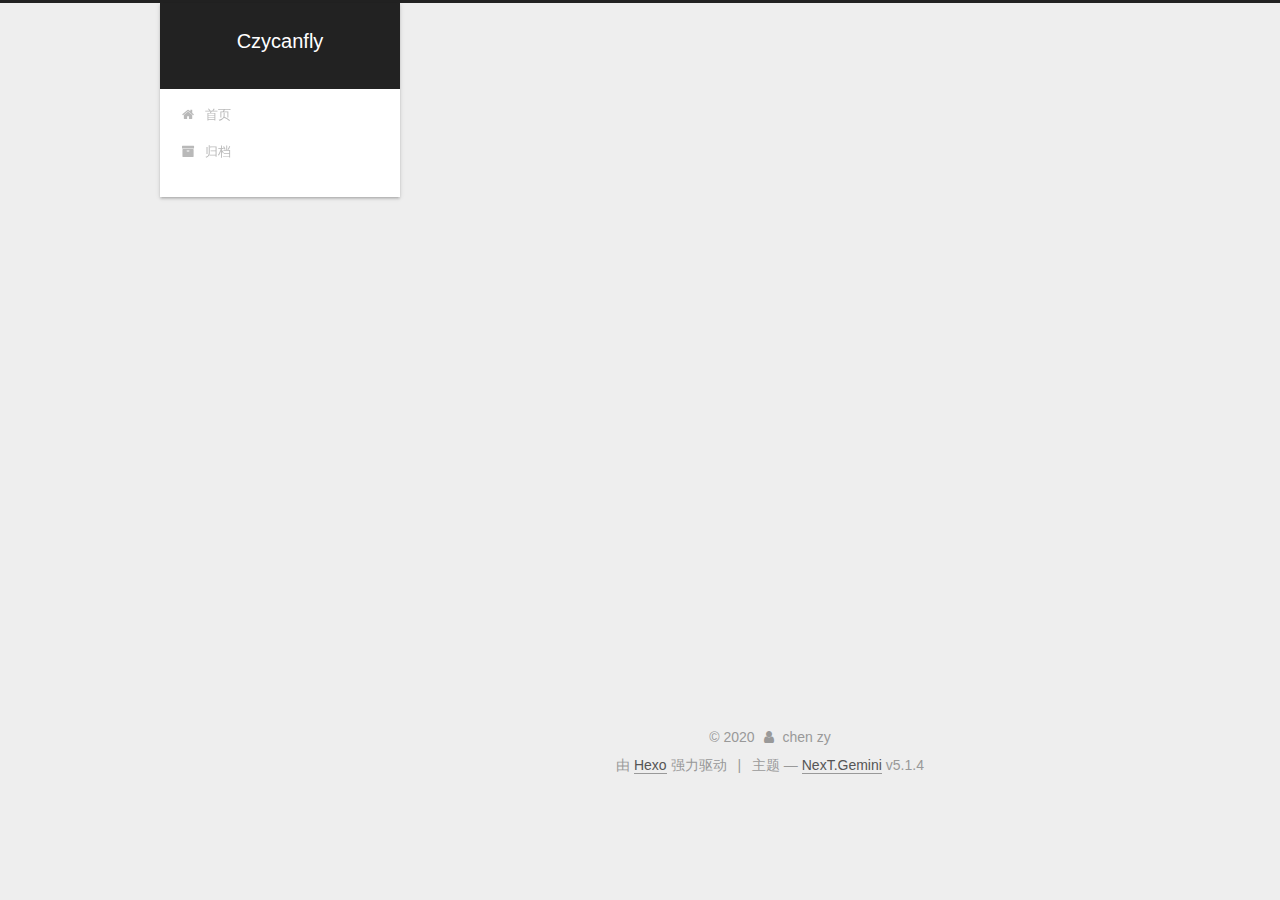
==== commit 7e94eadf: "Site updated: 2020-04-22 17:19:43" ====
--- a/archives/index.html
+++ b/archives/index.html
@@ -250,9 +250,9 @@
 
       <h2 class="post-title">
         
-            <a class="post-title-link" href="/2020/04/22/my-blog/" itemprop="url">
+            <a class="post-title-link" href="/2020/04/22/%E9%AD%94%E5%85%BD%E4%B8%96%E7%95%8C/" itemprop="url">
               
-                <span itemprop="name">测试博客</span>
+                <span itemprop="name">魔兽世界</span>
               
             </a>
         
@@ -260,7 +260,7 @@
 
       <div class="post-meta">
         <time class="post-time" itemprop="dateCreated"
-              datetime="2020-04-22T15:20:27+08:00"
+              datetime="2020-04-22T16:52:01+08:00"
               content="2020-04-22" >
           04-22
         </time>
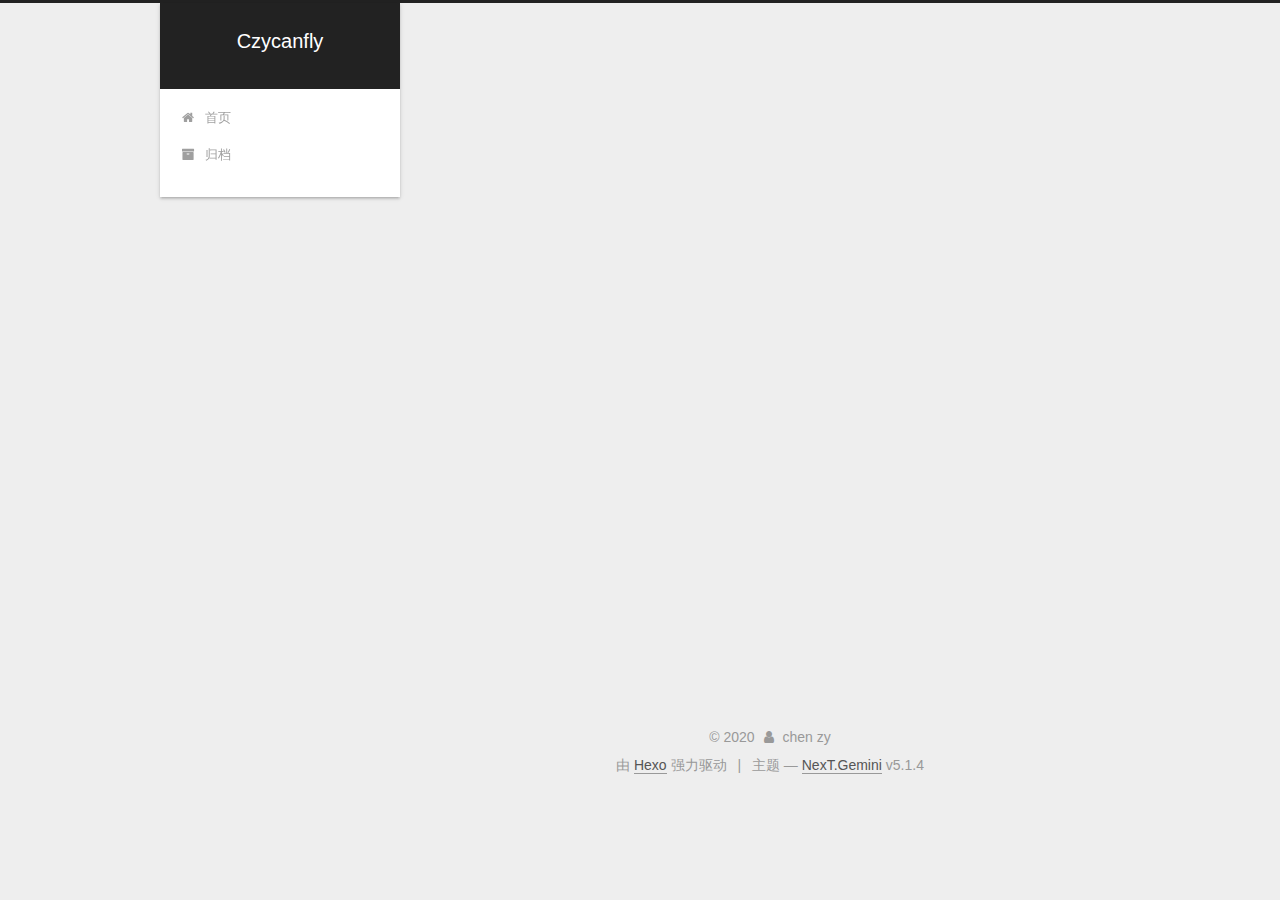
==== commit 194541d4: "Site updated: 2020-04-22 17:28:26" ====
--- a/archives/index.html
+++ b/archives/index.html
@@ -226,7 +226,7 @@
         
           
         
-        嗯..! 目前共计 2 篇日志。 继续努力。
+        嗯..! 目前共计 1 篇日志。 继续努力。
       </span>
 
       
@@ -273,43 +273,6 @@
 
       
 
-        
-        
-        
-
-        
-        
-
-        
-
-  <article class="post post-type-normal" itemscope itemtype="http://schema.org/Article">
-    <header class="post-header">
-
-      <h2 class="post-title">
-        
-            <a class="post-title-link" href="/2020/04/22/hello-world/" itemprop="url">
-              
-                <span itemprop="name">Hello World</span>
-              
-            </a>
-        
-      </h2>
-
-      <div class="post-meta">
-        <time class="post-time" itemprop="dateCreated"
-              datetime="2020-04-22T10:57:32+08:00"
-              content="2020-04-22" >
-          04-22
-        </time>
-      </div>
-
-    </header>
-  </article>
-
-
-
-      
-
     </div>
   </div>
   
@@ -361,7 +324,7 @@
               
                 <a href="/archives/%20%7C%7C%20archive">
               
-                  <span class="site-state-item-count">2</span>
+                  <span class="site-state-item-count">1</span>
                   <span class="site-state-item-name">日志</span>
                 </a>
               </div>
--- a/css/main.css
+++ b/css/main.css
@@ -1659,6 +1659,57 @@
 .rtl.post-title {
   font-family: UKIJ Ekran;
 }
+.my_post_copyright {
+  width: 85%;
+  max-width: 45em;
+  margin: 2.8em auto 0;
+  padding: 0.5em 1em;
+  border: 1px solid #d3d3d3;
+  font-size: 0.93rem;
+  line-height: 1.6em;
+  word-break: break-all;
+  background: rgba(255,255,255,0.4);
+}
+.my_post_copyright p {
+  margin: 0;
+}
+.my_post_copyright span {
+  display: inline-block;
+  width: 5.2em;
+  color: #333;
+  font-weight: bold;
+}
+.my_post_copyright .raw {
+  margin-left: 1em;
+  width: 5em;
+}
+.my_post_copyright a {
+  color: #808080;
+  border-bottom: 0;
+}
+.my_post_copyright a:hover {
+  color: #0593d3;
+  text-decoration: underline;
+}
+.my_post_copyright:hover .fa-clipboard {
+  color: #000;
+}
+.my_post_copyright .post-url:hover {
+  font-weight: normal;
+}
+.my_post_copyright .copy-path {
+  margin-left: 1em;
+  width: 1em;
+}
+@media (max-width: 767px) {
+  .my_post_copyright .copy-path {
+    display: none;
+  }
+}
+.my_post_copyright .copy-path:hover {
+  color: #808080;
+  cursor: pointer;
+}
 .sidebar {
   position: fixed;
   right: 0;
@@ -1823,7 +1874,7 @@
   width: 4px;
   height: 4px;
   border-radius: 50%;
-  background: #26cbb3;
+  background: #8c4bff;
 }
 .links-of-blogroll {
   font-size: 13px;
